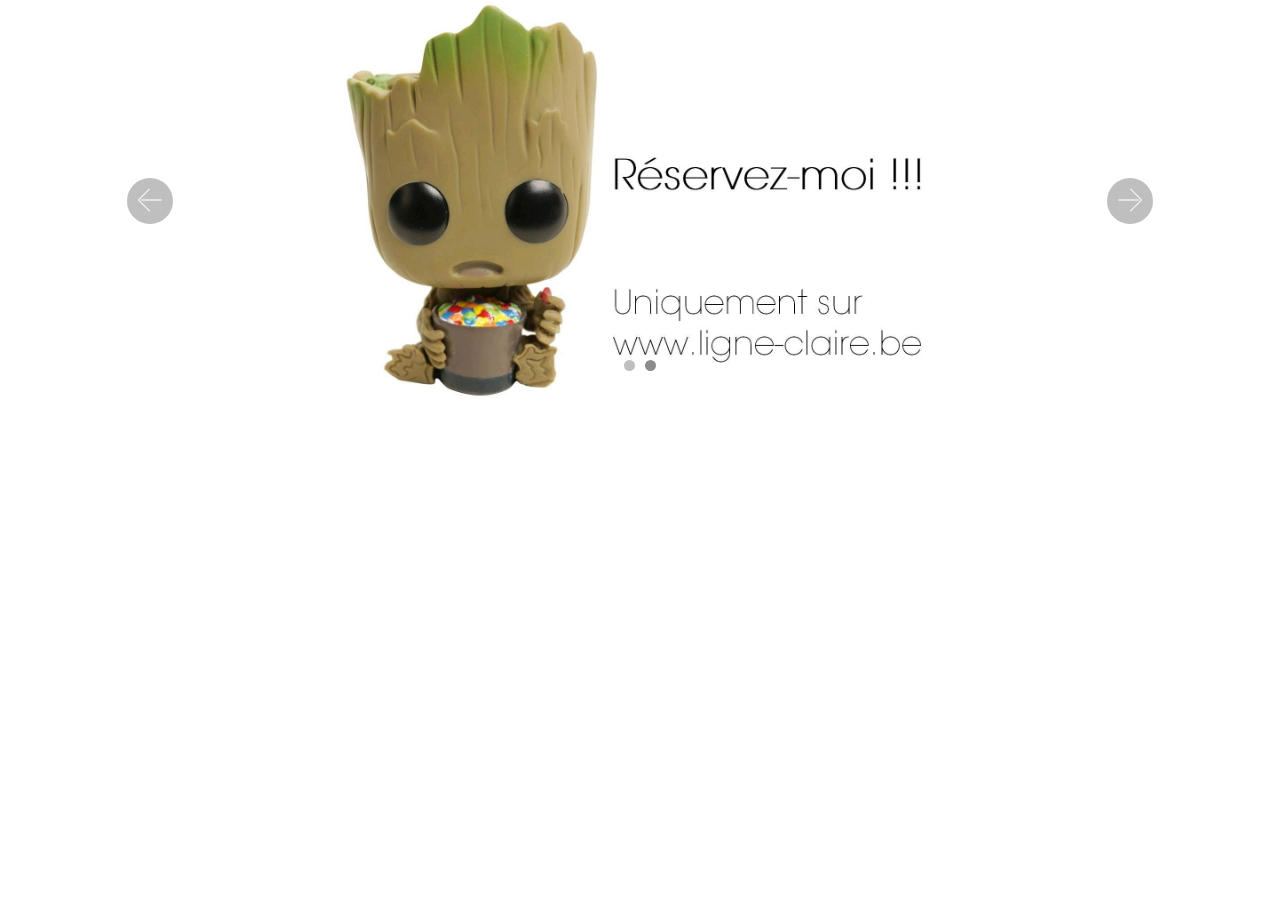
==== index.html @ 59557bdc "create github pages" ====
<!DOCTYPE html>
<html >
<head>
  <!-- Site made with Mobirise Website Builder v4.5.1, https://mobirise.com -->
  <meta charset="UTF-8">
  <meta http-equiv="X-UA-Compatible" content="IE=edge">
  <meta name="generator" content="Mobirise v4.5.1, mobirise.com">
  <meta name="viewport" content="width=device-width, initial-scale=1, minimum-scale=1">
  <meta name="description" content="">
  <title>Copie Home</title>
  <link rel="stylesheet" href="assets/web/assets/mobirise-icons/mobirise-icons.css">
  <link rel="stylesheet" href="assets/tether/tether.min.css">
  <link rel="stylesheet" href="assets/bootstrap/css/bootstrap.min.css">
  <link rel="stylesheet" href="assets/bootstrap/css/bootstrap-grid.min.css">
  <link rel="stylesheet" href="assets/bootstrap/css/bootstrap-reboot.min.css">
  <link rel="stylesheet" href="assets/theme/css/style.css">
  <link rel="stylesheet" href="assets/mobirise/css/mbr-additional.css" type="text/css">
  
  
  
</head>
<body>
<section class="carousel slide cid-qzm5KZQtrH" data-interval="false" id="slider2-j" data-rv-view="39">

    
    <div class="container content-slider">
        <div class="content-slider-wrap">
            <div><div class="mbr-slider slide carousel" data-pause="true" data-keyboard="false" data-ride="carousel" data-interval="4000"><ol class="carousel-indicators"><li data-app-prevent-settings="" data-target="#slider2-j" data-slide-to="0"></li><li data-app-prevent-settings="" data-target="#slider2-j" class=" active" data-slide-to="1"></li></ol><div class="carousel-inner" role="listbox"><div class="carousel-item slider-fullscreen-image" data-bg-video-slide="false" style="background-image: url(assets/images/43-cadeau-2000x1500.jpg);"><div class="container container-slide"><div class="image_wrapper"><img src="assets/images/43-cadeau-2000x1500.jpg"><div class="carousel-caption justify-content-center"><div class="col-10 align-center"><p class="lead mbr-text mbr-fonts-style display-7"><br><br><br><strong><br></strong><br><br><br><br><strong><br></strong></p><div class="mbr-section-btn" buttons="0"><a class="btn  display-4 btn-secondary" href="http://www.ligne-claire.be/recherche/resultats-recherche-avancee.html?search_titre=integrale+coffret&search_auteur=&search_editeur=&search_collection=&search_eans=&search_type=0&tpeProd=&sort=P" target="_blank"><span class="mbri-touch mbr-iconfont mbr-iconfont-btn"></span>Découvrez notre sélection !</a> </div></div></div></div></div></div><div class="carousel-item slider-fullscreen-image active" data-bg-video-slide="false" style="background-image: url(assets/images/8896982207436-1338x900.jpg);"><div class="container container-slide"><div class="image_wrapper"><img src="assets/images/8896982207436-1338x900.jpg"><div class="carousel-caption justify-content-center"><div class="col-10 align-center"><p class="lead mbr-text mbr-fonts-style display-7"><br><br><br><strong><br></strong><br><br><br><br><strong><br></strong><br><br><br><br><br><br><br><br><strong><br></strong></p><div class="mbr-section-btn" buttons="0"><a class="btn  display-4 btn-secondary" href="http://www.ligne-claire.be/recherche/resultats-recherche-avancee.html?search_titre=integrale+coffret&search_auteur=&search_editeur=&search_collection=&search_eans=&search_type=0&tpeProd=&sort=P" target="_blank"><span class="mbri-touch mbr-iconfont mbr-iconfont-btn"></span>Découvrez notre sélection !</a> </div></div></div></div></div></div></div><a data-app-prevent-settings="" class="carousel-control carousel-control-prev" role="button" data-slide="prev" href="#slider2-j"><span aria-hidden="true" class="mbri-left mbr-iconfont"></span><span class="sr-only">Previous</span></a><a data-app-prevent-settings="" class="carousel-control carousel-control-next" role="button" data-slide="next" href="#slider2-j"><span aria-hidden="true" class="mbri-right mbr-iconfont"></span><span class="sr-only">Next</span></a></div></div> 
        </div>
    </div>
</section>


  <section class="engine"><a href="https://mobirise.co/i">how to build your own website</a></section><script src="assets/web/assets/jquery/jquery.min.js"></script>
  <script src="assets/popper/popper.min.js"></script>
  <script src="assets/tether/tether.min.js"></script>
  <script src="assets/bootstrap/js/bootstrap.min.js"></script>
  <script src="assets/ytplayer/jquery.mb.ytplayer.min.js"></script>
  <script src="assets/vimeoplayer/jquery.mb.vimeo_player.js"></script>
  <script src="assets/bootstrapcarouselswipe/bootstrap-carousel-swipe.js"></script>
  <script src="assets/smoothscroll/smooth-scroll.js"></script>
  <script src="assets/theme/js/script.js"></script>
  <script src="assets/slidervideo/script.js"></script>
  
  
</body>
</html>
---- assets/web/assets/mobirise-icons/mobirise-icons.css ----
@font-face {
  font-family: 'MobiriseIcons';
  src:  url('mobirise-icons.eot?spat4u');
  src:  url('mobirise-icons.eot?spat4u#iefix') format('embedded-opentype'),
    url('mobirise-icons.ttf?spat4u') format('truetype'),
    url('mobirise-icons.woff?spat4u') format('woff'),
    url('mobirise-icons.svg?spat4u#MobiriseIcons') format('svg');
  font-weight: normal;
  font-style: normal;
}

[class^="mbri-"], [class*=" mbri-"] {
  /* use !important to prevent issues with browser extensions that change fonts */
  font-family: MobiriseIcons !important;
  speak: none;
  font-style: normal;
  font-weight: normal;
  font-variant: normal;
  text-transform: none;
  line-height: 1;

  /* Better Font Rendering =========== */
  -webkit-font-smoothing: antialiased;
  -moz-osx-font-smoothing: grayscale;
}

.mbri-add-submenu:before {
  content: "\e900";
}
.mbri-alert:before {
  content: "\e901";
}
.mbri-align-center:before {
  content: "\e902";
}
.mbri-align-justify:before {
  content: "\e903";
}
.mbri-align-left:before {
  content: "\e904";
}
.mbri-align-right:before {
  content: "\e905";
}
.mbri-android:before {
  content: "\e906";
}
.mbri-apple:before {
  content: "\e907";
}
.mbri-arrow-down:before {
  content: "\e908";
}
.mbri-arrow-next:before {
  content: "\e909";
}
.mbri-arrow-prev:before {
  content: "\e90a";
}
.mbri-arrow-up:before {
  content: "\e90b";
}
.mbri-bold:before {
  content: "\e90c";
}
.mbri-bookmark:before {
  content: "\e90d";
}
.mbri-bootstrap:before {
  content: "\e90e";
}
.mbri-briefcase:before {
  content: "\e90f";
}
.mbri-browse:before {
  content: "\e910";
}
.mbri-bulleted-list:before {
  content: "\e911";
}
.mbri-calendar:before {
  content: "\e912";
}
.mbri-camera:before {
  content: "\e913";
}
.mbri-cart-add:before {
  content: "\e914";
}
.mbri-cart-full:before {
  content: "\e915";
}
.mbri-cash:before {
  content: "\e916";
}
.mbri-change-style:before {
  content: "\e917";
}
.mbri-chat:before {
  content: "\e918";
}
.mbri-clock:before {
  content: "\e919";
}
.mbri-close:before {
  content: "\e91a";
}
.mbri-cloud:before {
  content: "\e91b";
}
.mbri-code:before {
  content: "\e91c";
}
.mbri-contact-form:before {
  content: "\e91d";
}
.mbri-credit-card:before {
  content: "\e91e";
}
.mbri-cursor-click:before {
  content: "\e91f";
}
.mbri-cust-feedback:before {
  content: "\e920";
}
.mbri-database:before {
  content: "\e921";
}
.mbri-delivery:before {
  content: "\e922";
}
.mbri-desktop:before {
  content: "\e923";
}
.mbri-devices:before {
  content: "\e924";
}
.mbri-down:before {
  content: "\e925";
}
.mbri-download:before {
  content: "\e989";
}
.mbri-drag-n-drop:before {
  content: "\e927";
}
.mbri-drag-n-drop2:before {
  content: "\e928";
}
.mbri-edit:before {
  content: "\e929";
}
.mbri-edit2:before {
  content: "\e92a";
}
.mbri-error:before {
  content: "\e92b";
}
.mbri-extension:before {
  content: "\e92c";
}
.mbri-features:before {
  content: "\e92d";
}
.mbri-file:before {
  content: "\e92e";
}
.mbri-flag:before {
  content: "\e92f";
}
.mbri-folder:before {
  content: "\e930";
}
.mbri-gift:before {
  content: "\e931";
}
.mbri-github:before {
  content: "\e932";
}
.mbri-globe:before {
  content: "\e933";
}
.mbri-globe-2:before {
  content: "\e934";
}
.mbri-growing-chart:before {
  content: "\e935";
}
.mbri-hearth:before {
  content: "\e936";
}
.mbri-help:before {
  content: "\e937";
}
.mbri-home:before {
  content: "\e938";
}
.mbri-hot-cup:before {
  content: "\e939";
}
.mbri-idea:before {
  content: "\e93a";
}
.mbri-image-gallery:before {
  content: "\e93b";
}
.mbri-image-slider:before {
  content: "\e93c";
}
.mbri-info:before {
  content: "\e93d";
}
.mbri-italic:before {
  content: "\e93e";
}
.mbri-key:before {
  content: "\e93f";
}
.mbri-laptop:before {
  content: "\e940";
}
.mbri-layers:before {
  content: "\e941";
}
.mbri-left-right:before {
  content: "\e942";
}
.mbri-left:before {
  content: "\e943";
}
.mbri-letter:before {
  content: "\e944";
}
.mbri-like:before {
  content: "\e945";
}
.mbri-link:before {
  content: "\e946";
}
.mbri-lock:before {
  content: "\e947";
}
.mbri-login:before {
  content: "\e948";
}
.mbri-logout:before {
  content: "\e949";
}
.mbri-magic-stick:before {
  content: "\e94a";
}
.mbri-map-pin:before {
  content: "\e94b";
}
.mbri-menu:before {
  content: "\e94c";
}
.mbri-mobile:before {
  content: "\e94d";
}
.mbri-mobile2:before {
  content: "\e94e";
}
.mbri-mobirise:before {
  content: "\e94f";
}
.mbri-more-horizontal:before {
  content: "\e950";
}
.mbri-more-vertical:before {
  content: "\e951";
}
.mbri-music:before {
  content: "\e952";
}
.mbri-new-file:before {
  content: "\e953";
}
.mbri-numbered-list:before {
  content: "\e954";
}
.mbri-opened-folder:before {
  content: "\e955";
}
.mbri-pages:before {
  content: "\e956";
}
.mbri-paper-plane:before {
  content: "\e957";
}
.mbri-paperclip:before {
  content: "\e958";
}
.mbri-photo:before {
  content: "\e959";
}
.mbri-photos:before {
  content: "\e95a";
}
.mbri-pin:before {
  content: "\e95b";
}
.mbri-play:before {
  content: "\e95c";
}
.mbri-plus:before {
  content: "\e95d";
}
.mbri-preview:before {
  content: "\e95e";
}
.mbri-print:before {
  content: "\e95f";
}
.mbri-protect:before {
  content: "\e960";
}
.mbri-question:before {
  content: "\e961";
}
.mbri-quote-left:before {
  content: "\e962";
}
.mbri-quote-right:before {
  content: "\e963";
}
.mbri-refresh:before {
  content: "\e964";
}
.mbri-responsive:before {
  content: "\e965";
}
.mbri-right:before {
  content: "\e966";
}
.mbri-rocket:before {
  content: "\e967";
}
.mbri-sad-face:before {
  content: "\e968";
}
.mbri-sale:before {
  content: "\e969";
}
.mbri-save:before {
  content: "\e96a";
}
.mbri-search:before {
  content: "\e96b";
}
.mbri-setting:before {
  content: "\e96c";
}
.mbri-setting2:before {
  content: "\e96d";
}
.mbri-setting3:before {
  content: "\e96e";
}
.mbri-share:before {
  content: "\e96f";
}
.mbri-shopping-bag:before {
  content: "\e970";
}
.mbri-shopping-basket:before {
  content: "\e971";
}
.mbri-shopping-cart:before {
  content: "\e972";
}
.mbri-sites:before {
  content: "\e973";
}
.mbri-smile-face:before {
  content: "\e974";
}
.mbri-speed:before {
  content: "\e975";
}
.mbri-star:before {
  content: "\e976";
}
.mbri-success:before {
  content: "\e977";
}
.mbri-sun:before {
  content: "\e978";
}
.mbri-sun2:before {
  content: "\e979";
}
.mbri-tablet:before {
  content: "\e97a";
}
.mbri-tablet-vertical:before {
  content: "\e97b";
}
.mbri-target:before {
  content: "\e97c";
}
.mbri-timer:before {
  content: "\e97d";
}
.mbri-to-ftp:before {
  content: "\e97e";
}
.mbri-to-local-drive:before {
  content: "\e97f";
}
.mbri-touch-swipe:before {
  content: "\e980";
}
.mbri-touch:before {
  content: "\e981";
}
.mbri-trash:before {
  content: "\e982";
}
.mbri-underline:before {
  content: "\e983";
}
.mbri-unlink:before {
  content: "\e984";
}
.mbri-unlock:before {
  content: "\e985";
}
.mbri-up-down:before {
  content: "\e986";
}
.mbri-up:before {
  content: "\e987";
}
.mbri-update:before {
  content: "\e988";
}
.mbri-upload:before {
 content: "\e926"; 
}
.mbri-user:before {
  content: "\e98a";
}
.mbri-user2:before {
  content: "\e98b";
}
.mbri-users:before {
  content: "\e98c";
}
.mbri-video:before {
  content: "\e98d";
}
.mbri-video-play:before {
  content: "\e98e";
}
.mbri-watch:before {
  content: "\e98f";
}
.mbri-website-theme:before {
  content: "\e990";
}
.mbri-wifi:before {
  content: "\e991";
}
.mbri-windows:before {
  content: "\e992";
}
.mbri-zoom-out:before {
  content: "\e993";
}
.mbri-redo:before {
  content: "\e994";
}
.mbri-undo:before {
  content: "\e995";
}
---- assets/theme/css/style.css ----
/*!
 * Mobirise v4 theme (https://mobirise.com/)
 * Copyright 2017 Mobirise
 */
section {
  background-color: #eeeeee; }

section,
.container,
.container-fluid {
  position: relative;
  word-wrap: break-word; }

a.mbr-iconfont:hover {
  text-decoration: none; }

.article .lead p, .article .lead ul, .article .lead ol, .article .lead pre, .article .lead blockquote {
  margin-bottom: 0; }

a {
  font-style: normal;
  font-weight: 400;
  cursor: pointer; }
  a, a:hover {
    text-decoration: none; }

figure {
  margin-bottom: 0; }

body {
  color: #232323; }

h1, h2, h3, h4, h5, h6,
.h1, .h2, .h3, .h4, .h5, .h6,
.display-1, .display-2, .display-3, .display-4 {
  line-height: 1;
  word-break: break-word;
  word-wrap: break-word; }

b, strong {
  font-weight: bold; }

blockquote {
  padding: 10px 0 10px 20px;
  position: relative;
  border-left: 2px solid;
  border-color: #ff3366; }

input:-webkit-autofill, input:-webkit-autofill:hover, input:-webkit-autofill:focus, input:-webkit-autofill:active {
  transition-delay: 9999s;
  transition-property: background-color, color; }

textarea[type="hidden"] {
  display: none; }

body {
  position: relative; }

section {
  background-position: 50% 50%;
  background-repeat: no-repeat;
  background-size: cover; }
  section .mbr-background-video,
  section .mbr-background-video-preview {
    position: absolute;
    bottom: 0;
    left: 0;
    right: 0;
    top: 0; }

.hidden {
  visibility: hidden; }

.mbr-z-index20 {
  z-index: 20; }

/*! Base colors */
.mbr-white {
  color: #ffffff; }

.mbr-black {
  color: #000000; }

.mbr-bg-white {
  background-color: #ffffff; }

.mbr-bg-black {
  background-color: #000000; }

/*! Text-aligns */
.align-left {
  text-align: left; }

.align-center {
  text-align: center; }

.align-right {
  text-align: right; }

@media (max-width: 767px) {
  .align-left, .align-center, .align-right, .mbr-section-btn, .mbr-section-title {
    text-align: center; } }
/*! Font-weight  */
.mbr-light {
  font-weight: 300; }

.mbr-regular {
  font-weight: 400; }

.mbr-semibold {
  font-weight: 500; }

.mbr-bold {
  font-weight: 700; }

/*! Media  */
.media-size-item {
  -webkit-flex: 1 1 auto;
  -moz-flex: 1 1 auto;
  -ms-flex: 1 1 auto;
  -o-flex: 1 1 auto;
  flex: 1 1 auto; }

.media-content {
  -webkit-flex-basis: 100%;
  flex-basis: 100%; }

.media-container-row {
  display: -ms-flexbox;
  display: -webkit-flex;
  display: flex;
  -webkit-flex-direction: row;
  -ms-flex-direction: row;
  flex-direction: row;
  -webkit-flex-wrap: wrap;
  -ms-flex-wrap: wrap;
  flex-wrap: wrap;
  -webkit-justify-content: center;
  -ms-flex-pack: center;
  justify-content: center;
  -webkit-align-content: center;
  -ms-flex-line-pack: center;
  align-content: center;
  -webkit-align-items: start;
  -ms-flex-align: start;
  align-items: start; }
  .media-container-row .media-size-item {
    width: 400px; }

.media-container-column {
  display: -ms-flexbox;
  display: -webkit-flex;
  display: flex;
  -webkit-flex-direction: column;
  -ms-flex-direction: column;
  flex-direction: column;
  -webkit-flex-wrap: wrap;
  -ms-flex-wrap: wrap;
  flex-wrap: wrap;
  -webkit-justify-content: center;
  -ms-flex-pack: center;
  justify-content: center;
  -webkit-align-content: center;
  -ms-flex-line-pack: center;
  align-content: center;
  -webkit-align-items: stretch;
  -ms-flex-align: stretch;
  align-items: stretch; }
  .media-container-column > * {
    width: 100%; }

@media (min-width: 992px) {
  .media-container-row {
    -webkit-flex-wrap: nowrap;
    -ms-flex-wrap: nowrap;
    flex-wrap: nowrap; } }
figure {
  overflow: hidden; }

figure[mbr-media-size] {
  transition: width 0.1s; }

.mbr-figure img, .mbr-figure iframe {
  display: block;
  width: 100%; }

.card {
  background-color: transparent;
  border: none; }

.card-img {
  text-align: center;
  flex-shrink: 0; }

.media {
  max-width: 100%;
  margin: 0 auto; }

.mbr-figure {
  -ms-flex-item-align: center;
  -ms-grid-row-align: center;
  -webkit-align-self: center;
  align-self: center; }

.media-container > div {
  max-width: 100%; }

.mbr-figure img, .card-img img {
  width: 100%; }

@media (max-width: 991px) {
  .media-size-item {
    width: auto !important; }

  .media {
    width: auto; }

  .mbr-figure {
    width: 100% !important; } }
/*! Buttons */
.mbr-section-btn {
  margin-left: -.25rem;
  margin-right: -.25rem;
  font-size: 0; }

nav .mbr-section-btn {
  margin-left: 0rem;
  margin-right: 0rem; }

/*! Btn icon margin */
.btn .mbr-iconfont, .btn.btn-sm .mbr-iconfont {
  cursor: pointer;
  margin-right: 0.5rem; }

.btn.btn-md .mbr-iconfont, .btn.btn-md .mbr-iconfont {
  margin-right: 0.8rem; }

.mbr-regular {
  font-weight: 400; }

.mbr-semibold {
  font-weight: 500; }

.mbr-bold {
  font-weight: 700; }

[type="submit"] {
  -webkit-appearance: none; }

/*! Full-screen */
.mbr-fullscreen .mbr-overlay {
  min-height: 100vh; }

.mbr-fullscreen {
  display: flex;
  display: -webkit-flex;
  display: -moz-flex;
  display: -ms-flex;
  display: -o-flex;
  align-items: center;
  -webkit-align-items: center;
  min-height: 100vh;
  padding-top: 3rem;
  padding-bottom: 3rem; }

/*! Map */
.map {
  height: 25rem;
  position: relative; }
  .map iframe {
    width: 100%;
    height: 100%; }

/* Form */
.form-asterisk {
  font-family: initial;
  position: absolute;
  top: -2px;
  font-weight: normal; }

/*! Scroll to top arrow */
.mbr-arrow-up {
  bottom: 25px;
  right: 90px;
  position: fixed;
  text-align: right;
  z-index: 5000;
  color: #ffffff;
  font-size: 32px;
  transform: rotate(180deg);
  -webkit-transform: rotate(180deg); }

.mbr-arrow-up a {
  background: rgba(0, 0, 0, 0.2);
  border-radius: 3px;
  color: #fff;
  display: inline-block;
  height: 60px;
  width: 60px;
  outline-style: none !important;
  position: relative;
  text-decoration: none;
  transition: all .3s ease-in-out;
  cursor: pointer;
  text-align: center; }
  .mbr-arrow-up a:hover {
    background-color: rgba(0, 0, 0, 0.4); }
  .mbr-arrow-up a i {
    line-height: 60px; }

.mbr-arrow-up-icon {
  display: block;
  color: #fff; }

.mbr-arrow-up-icon::before {
  content: "\203a";
  display: inline-block;
  font-family: serif;
  font-size: 32px;
  line-height: 1;
  font-style: normal;
  position: relative;
  top: 6px;
  left: -4px;
  -webkit-transform: rotate(-90deg);
  transform: rotate(-90deg); }

/*! Arrow Down */
.mbr-arrow {
  position: absolute;
  bottom: 45px;
  left: 50%;
  width: 60px;
  height: 60px;
  cursor: pointer;
  background-color: rgba(80, 80, 80, 0.5);
  border-radius: 50%;
  -webkit-transform: translateX(-50%);
  transform: translateX(-50%); }
  .mbr-arrow > a {
    display: inline-block;
    text-decoration: none;
    outline-style: none;
    -webkit-animation: arrowdown 1.7s ease-in-out infinite;
    animation: arrowdown 1.7s ease-in-out infinite; }
    .mbr-arrow > a > i {
      position: absolute;
      top: -2px;
      left: 15px;
      font-size: 2rem; }

@keyframes arrowdown {
  0% {
    transform: translateY(0px);
    -webkit-transform: translateY(0px); }
  50% {
    transform: translateY(-5px);
    -webkit-transform: translateY(-5px); }
  100% {
    transform: translateY(0px);
    -webkit-transform: translateY(0px); } }
@-webkit-keyframes arrowdown {
  0% {
    transform: translateY(0px);
    -webkit-transform: translateY(0px); }
  50% {
    transform: translateY(-5px);
    -webkit-transform: translateY(-5px); }
  100% {
    transform: translateY(0px);
    -webkit-transform: translateY(0px); } }
@media (max-width: 500px) {
  .mbr-arrow-up {
    left: 50%;
    right: auto;
    transform: translateX(-50%) rotate(180deg);
    -webkit-transform: translateX(-50%) rotate(180deg); } }
/*Gradients animation*/
@keyframes gradient-animation {
  from {
    background-position: 0% 100%;
    animation-timing-function: ease-in-out; }
  to {
    background-position: 100% 0%;
    animation-timing-function: ease-in-out; } }
@-webkit-keyframes gradient-animation {
  from {
    background-position: 0% 100%;
    animation-timing-function: ease-in-out; }
  to {
    background-position: 100% 0%;
    animation-timing-function: ease-in-out; } }
.bg-gradient {
  background-size: 200% 200%;
  animation: gradient-animation 5s infinite alternate;
  -webkit-animation: gradient-animation 5s infinite alternate; }

.menu .navbar-brand {
  display: -webkit-flex; }
  .menu .navbar-brand span {
    display: flex;
    display: -webkit-flex; }
  .menu .navbar-brand .navbar-caption-wrap {
    display: -webkit-flex; }
  .menu .navbar-brand .navbar-logo img {
    display: -webkit-flex; }
@media (min-width: 768px) and (max-width: 991px) {
  .menu .navbar-toggleable-sm .navbar-nav {
    display: -webkit-box;
    display: -webkit-flex;
    display: -ms-flexbox; } }
@media (min-width: 992px) {
  .menu .navbar-nav.nav-dropdown {
    display: -webkit-flex; }
  .menu .navbar-toggleable-sm .navbar-collapse {
    display: -webkit-flex !important; } }

/*# sourceMappingURL=style.css.map */
.engine {
	position: absolute;
	text-indent: -2400px;
	text-align: center;
	padding: 0;
	top: 0;
	left: -2400px;
}
---- assets/mobirise/css/mbr-additional.css ----
@import url(https://fonts.googleapis.com/css?family=Rubik:300,300i,400,400i,500,500i,700,700i,900,900i);





body {
  font-style: normal;
  line-height: 1.5;
}
.mbr-section-title {
  font-style: normal;
  line-height: 1.2;
}
.mbr-section-subtitle {
  line-height: 1.3;
}
.mbr-text {
  font-style: normal;
  line-height: 1.6;
}
.display-1 {
  font-family: 'Rubik', sans-serif;
  font-size: 4.25rem;
}
.display-1 > .mbr-iconfont {
  font-size: 6.8rem;
}
.display-2 {
  font-family: 'Rubik', sans-serif;
  font-size: 3rem;
}
.display-2 > .mbr-iconfont {
  font-size: 4.8rem;
}
.display-4 {
  font-family: 'Rubik', sans-serif;
  font-size: 1rem;
}
.display-4 > .mbr-iconfont {
  font-size: 1.6rem;
}
.display-5 {
  font-family: 'Rubik', sans-serif;
  font-size: 1.5rem;
}
.display-5 > .mbr-iconfont {
  font-size: 2.4rem;
}
.display-7 {
  font-family: 'Rubik', sans-serif;
  font-size: 1rem;
}
.display-7 > .mbr-iconfont {
  font-size: 1.6rem;
}
/* ---- Fluid typography for mobile devices ---- */
/* 1.4 - font scale ratio ( bootstrap == 1.42857 ) */
/* 100vw - current viewport width */
/* (48 - 20)  48 == 48rem == 768px, 20 == 20rem == 320px(minimal supported viewport) */
/* 0.65 - min scale variable, may vary */
@media (max-width: 768px) {
  .display-1 {
    font-size: 3.4rem;
    font-size: calc( 2.1374999999999997rem + (4.25 - 2.1374999999999997) * ((100vw - 20rem) / (48 - 20)));
    line-height: calc( 1.4 * (2.1374999999999997rem + (4.25 - 2.1374999999999997) * ((100vw - 20rem) / (48 - 20))));
  }
  .display-2 {
    font-size: 2.4rem;
    font-size: calc( 1.7rem + (3 - 1.7) * ((100vw - 20rem) / (48 - 20)));
    line-height: calc( 1.4 * (1.7rem + (3 - 1.7) * ((100vw - 20rem) / (48 - 20))));
  }
  .display-4 {
    font-size: 0.8rem;
    font-size: calc( 1rem + (1 - 1) * ((100vw - 20rem) / (48 - 20)));
    line-height: calc( 1.4 * (1rem + (1 - 1) * ((100vw - 20rem) / (48 - 20))));
  }
  .display-5 {
    font-size: 1.2rem;
    font-size: calc( 1.175rem + (1.5 - 1.175) * ((100vw - 20rem) / (48 - 20)));
    line-height: calc( 1.4 * (1.175rem + (1.5 - 1.175) * ((100vw - 20rem) / (48 - 20))));
  }
}
/* Buttons */
.btn {
  font-weight: 500;
  border-width: 2px;
  font-style: normal;
  letter-spacing: 1px;
  margin: .4rem .8rem;
  white-space: normal;
  -webkit-transition: all 0.3s ease-in-out;
  -moz-transition: all 0.3s ease-in-out;
  transition: all 0.3s ease-in-out;
  padding: 1rem 3rem;
  border-radius: 3px;
  display: inline-flex;
  align-items: center;
  justify-content: center;
  word-break: break-word;
}
.btn-sm {
  font-weight: 500;
  letter-spacing: 1px;
  -webkit-transition: all 0.3s ease-in-out;
  -moz-transition: all 0.3s ease-in-out;
  transition: all 0.3s ease-in-out;
  padding: 0.6rem 1.5rem;
  border-radius: 3px;
}
.btn-md {
  font-weight: 500;
  letter-spacing: 1px;
  margin: .4rem .8rem !important;
  -webkit-transition: all 0.3s ease-in-out;
  -moz-transition: all 0.3s ease-in-out;
  transition: all 0.3s ease-in-out;
  padding: 1rem 3rem;
  border-radius: 3px;
}
.btn-lg {
  font-weight: 500;
  letter-spacing: 1px;
  margin: .4rem .8rem !important;
  -webkit-transition: all 0.3s ease-in-out;
  -moz-transition: all 0.3s ease-in-out;
  transition: all 0.3s ease-in-out;
  padding: 1.2rem 3.2rem;
  border-radius: 3px;
}
.bg-primary {
  background-color: #879a9f !important;
}
.bg-success {
  background-color: #ffe800 !important;
}
.bg-info {
  background-color: #82786e !important;
}
.bg-warning {
  background-color: #879a9f !important;
}
.bg-danger {
  background-color: #b1a374 !important;
}
.btn-primary,
.btn-primary:active {
  background-color: #879a9f;
  border-color: #879a9f;
  color: #ffffff;
}
.btn-primary:hover,
.btn-primary:focus,
.btn-primary.focus,
.btn-primary.active {
  color: #ffffff;
  background-color: #617479;
  border-color: #617479;
}
.btn-primary.disabled,
.btn-primary:disabled {
  color: #ffffff !important;
  background-color: #617479 !important;
  border-color: #617479 !important;
}
.btn-secondary,
.btn-secondary:active {
  background-color: #ff3366;
  border-color: #ff3366;
  color: #ffffff;
}
.btn-secondary:hover,
.btn-secondary:focus,
.btn-secondary.focus,
.btn-secondary.active {
  color: #ffffff;
  background-color: #e50039;
  border-color: #e50039;
}
.btn-secondary.disabled,
.btn-secondary:disabled {
  color: #ffffff !important;
  background-color: #e50039 !important;
  border-color: #e50039 !important;
}
.btn-info,
.btn-info:active {
  background-color: #82786e;
  border-color: #82786e;
  color: #ffffff;
}
.btn-info:hover,
.btn-info:focus,
.btn-info.focus,
.btn-info.active {
  color: #ffffff;
  background-color: #59524b;
  border-color: #59524b;
}
.btn-info.disabled,
.btn-info:disabled {
  color: #ffffff !important;
  background-color: #59524b !important;
  border-color: #59524b !important;
}
.btn-success,
.btn-success:active {
  background-color: #ffe800;
  border-color: #ffe800;
  color: #ffffff;
}
.btn-success:hover,
.btn-success:focus,
.btn-success.focus,
.btn-success.active {
  color: #ffffff;
  background-color: #b3a200;
  border-color: #b3a200;
}
.btn-success.disabled,
.btn-success:disabled {
  color: #ffffff !important;
  background-color: #b3a200 !important;
  border-color: #b3a200 !important;
}
.btn-warning,
.btn-warning:active {
  background-color: #879a9f;
  border-color: #879a9f;
  color: #ffffff;
}
.btn-warning:hover,
.btn-warning:focus,
.btn-warning.focus,
.btn-warning.active {
  color: #ffffff;
  background-color: #617479;
  border-color: #617479;
}
.btn-warning.disabled,
.btn-warning:disabled {
  color: #ffffff !important;
  background-color: #617479 !important;
  border-color: #617479 !important;
}
.btn-danger,
.btn-danger:active {
  background-color: #b1a374;
  border-color: #b1a374;
  color: #ffffff;
}
.btn-danger:hover,
.btn-danger:focus,
.btn-danger.focus,
.btn-danger.active {
  color: #ffffff;
  background-color: #8b7d4e;
  border-color: #8b7d4e;
}
.btn-danger.disabled,
.btn-danger:disabled {
  color: #ffffff !important;
  background-color: #8b7d4e !important;
  border-color: #8b7d4e !important;
}
.btn-white {
  color: #333333 !important;
}
.btn-white,
.btn-white:active {
  background-color: #ffffff;
  border-color: #ffffff;
  color: #ffffff;
}
.btn-white:hover,
.btn-white:focus,
.btn-white.focus,
.btn-white.active {
  color: #ffffff;
  background-color: #d4d4d4;
  border-color: #d4d4d4;
}
.btn-white.disabled,
.btn-white:disabled {
  color: #ffffff !important;
  background-color: #d4d4d4 !important;
  border-color: #d4d4d4 !important;
}
.btn-black,
.btn-black:active {
  background-color: #333333;
  border-color: #333333;
  color: #ffffff;
}
.btn-black:hover,
.btn-black:focus,
.btn-black.focus,
.btn-black.active {
  color: #ffffff;
  background-color: #0d0d0d;
  border-color: #0d0d0d;
}
.btn-black.disabled,
.btn-black:disabled {
  color: #ffffff !important;
  background-color: #0d0d0d !important;
  border-color: #0d0d0d !important;
}
.btn-primary-outline,
.btn-primary-outline:active {
  background: none;
  border-color: #55666b;
  color: #55666b;
}
.btn-primary-outline:hover,
.btn-primary-outline:focus,
.btn-primary-outline.focus,
.btn-primary-outline.active {
  color: #ffffff;
  background-color: #879a9f;
  border-color: #879a9f;
}
.btn-primary-outline.disabled,
.btn-primary-outline:disabled {
  color: #ffffff !important;
  background-color: #879a9f !important;
  border-color: #879a9f !important;
}
.btn-secondary-outline,
.btn-secondary-outline:active {
  background: none;
  border-color: #cc0033;
  color: #cc0033;
}
.btn-secondary-outline:hover,
.btn-secondary-outline:focus,
.btn-secondary-outline.focus,
.btn-secondary-outline.active {
  color: #ffffff;
  background-color: #ff3366;
  border-color: #ff3366;
}
.btn-secondary-outline.disabled,
.btn-secondary-outline:disabled {
  color: #ffffff !important;
  background-color: #ff3366 !important;
  border-color: #ff3366 !important;
}
.btn-info-outline,
.btn-info-outline:active {
  background: none;
  border-color: #4b453f;
  color: #4b453f;
}
.btn-info-outline:hover,
.btn-info-outline:focus,
.btn-info-outline.focus,
.btn-info-outline.active {
  color: #ffffff;
  background-color: #82786e;
  border-color: #82786e;
}
.btn-info-outline.disabled,
.btn-info-outline:disabled {
  color: #ffffff !important;
  background-color: #82786e !important;
  border-color: #82786e !important;
}
.btn-success-outline,
.btn-success-outline:active {
  background: none;
  border-color: #998b00;
  color: #998b00;
}
.btn-success-outline:hover,
.btn-success-outline:focus,
.btn-success-outline.focus,
.btn-success-outline.active {
  color: #ffffff;
  background-color: #ffe800;
  border-color: #ffe800;
}
.btn-success-outline.disabled,
.btn-success-outline:disabled {
  color: #ffffff !important;
  background-color: #ffe800 !important;
  border-color: #ffe800 !important;
}
.btn-warning-outline,
.btn-warning-outline:active {
  background: none;
  border-color: #55666b;
  color: #55666b;
}
.btn-warning-outline:hover,
.btn-warning-outline:focus,
.btn-warning-outline.focus,
.btn-warning-outline.active {
  color: #ffffff;
  background-color: #879a9f;
  border-color: #879a9f;
}
.btn-warning-outline.disabled,
.btn-warning-outline:disabled {
  color: #ffffff !important;
  background-color: #879a9f !important;
  border-color: #879a9f !important;
}
.btn-danger-outline,
.btn-danger-outline:active {
  background: none;
  border-color: #7a6e45;
  color: #7a6e45;
}
.btn-danger-outline:hover,
.btn-danger-outline:focus,
.btn-danger-outline.focus,
.btn-danger-outline.active {
  color: #ffffff;
  background-color: #b1a374;
  border-color: #b1a374;
}
.btn-danger-outline.disabled,
.btn-danger-outline:disabled {
  color: #ffffff !important;
  background-color: #b1a374 !important;
  border-color: #b1a374 !important;
}
.btn-black-outline,
.btn-black-outline:active {
  background: none;
  border-color: #000000;
  color: #000000;
}
.btn-black-outline:hover,
.btn-black-outline:focus,
.btn-black-outline.focus,
.btn-black-outline.active {
  color: #ffffff;
  background-color: #333333;
  border-color: #333333;
}
.btn-black-outline.disabled,
.btn-black-outline:disabled {
  color: #ffffff !important;
  background-color: #333333 !important;
  border-color: #333333 !important;
}
.btn-white-outline,
.btn-white-outline:active,
.btn-white-outline.active {
  background: none;
  border-color: #ffffff;
  color: #ffffff;
}
.btn-white-outline:hover,
.btn-white-outline:focus,
.btn-white-outline.focus {
  color: #333333;
  background-color: #ffffff;
  border-color: #ffffff;
}
.text-primary {
  color: #879a9f !important;
}
.text-secondary {
  color: #ff3366 !important;
}
.text-success {
  color: #ffe800 !important;
}
.text-info {
  color: #82786e !important;
}
.text-warning {
  color: #879a9f !important;
}
.text-danger {
  color: #b1a374 !important;
}
.text-white {
  color: #ffffff !important;
}
.text-black {
  color: #000000 !important;
}
a.text-primary:hover,
a.text-primary:focus {
  color: #55666b !important;
}
a.text-secondary:hover,
a.text-secondary:focus {
  color: #cc0033 !important;
}
a.text-success:hover,
a.text-success:focus {
  color: #998b00 !important;
}
a.text-info:hover,
a.text-info:focus {
  color: #4b453f !important;
}
a.text-warning:hover,
a.text-warning:focus {
  color: #55666b !important;
}
a.text-danger:hover,
a.text-danger:focus {
  color: #7a6e45 !important;
}
a.text-white:hover,
a.text-white:focus {
  color: #b3b3b3 !important;
}
a.text-black:hover,
a.text-black:focus {
  color: #4d4d4d !important;
}
.alert-success {
  background-color: #70c770;
}
.alert-info {
  background-color: #82786e;
}
.alert-warning {
  background-color: #879a9f;
}
.alert-danger {
  background-color: #b1a374;
}
.mbr-section-btn a.btn:not(.btn-form) {
  border-radius: 100px;
}
.mbr-section-btn a.btn:not(.btn-form):hover {
  box-shadow: 0 10px 40px 0 rgba(0, 0, 0, 0.2);
}
.mbr-gallery-filter li a {
  border-radius: 100px !important;
}
.mbr-gallery-filter li.active .btn {
  background-color: #879a9f;
  border-color: #879a9f;
  color: #ffffff;
}
.mbr-gallery-filter li.active .btn:focus {
  box-shadow: none;
}
.nav-tabs .nav-link {
  border-radius: 100px !important;
}
.btn-form {
  border-radius: 0;
}
.btn-form:hover {
  cursor: pointer;
}
a,
a:hover {
  color: #879a9f;
}
.mbr-plan-header.bg-primary .mbr-plan-subtitle,
.mbr-plan-header.bg-primary .mbr-plan-price-desc {
  color: #ced6d8;
}
.mbr-plan-header.bg-success .mbr-plan-subtitle,
.mbr-plan-header.bg-success .mbr-plan-price-desc {
  color: #fffacc;
}
.mbr-plan-header.bg-info .mbr-plan-subtitle,
.mbr-plan-header.bg-info .mbr-plan-price-desc {
  color: #beb8b2;
}
.mbr-plan-header.bg-warning .mbr-plan-subtitle,
.mbr-plan-header.bg-warning .mbr-plan-price-desc {
  color: #ced6d8;
}
.mbr-plan-header.bg-danger .mbr-plan-subtitle,
.mbr-plan-header.bg-danger .mbr-plan-price-desc {
  color: #dfd9c6;
}
/* Scroll to top button*/
.scrollToTop_wraper {
  opacity: 0 !important;
}
#scrollToTop a i:before {
  content: '';
  position: absolute;
  height: 40%;
  top: 25%;
  background: #fff;
  width: 2px;
  left: calc(50% - 1px);
}
#scrollToTop a i:after {
  content: '';
  position: absolute;
  display: block;
  border-top: 2px solid #fff;
  border-right: 2px solid #fff;
  width: 40%;
  height: 40%;
  left: 30%;
  bottom: 30%;
  transform: rotate(135deg);
}
/* Others*/
.note-check a[data-value=Rubik] {
  font-style: normal;
}
.mbr-arrow a {
  color: #ffffff;
}
@media (max-width: 767px) {
  .mbr-arrow {
    display: none;
  }
}
.form-control-label {
  position: relative;
  cursor: pointer;
  margin-bottom: .357em;
  padding: 0;
}
.alert {
  color: #ffffff;
  border-radius: 0;
  border: 0;
  font-size: .875rem;
  line-height: 1.5;
  margin-bottom: 1.875rem;
  padding: 1.25rem;
  position: relative;
}
.alert.alert-form::after {
  background-color: inherit;
  bottom: -7px;
  content: "";
  display: block;
  height: 14px;
  left: 50%;
  margin-left: -7px;
  position: absolute;
  transform: rotate(45deg);
  width: 14px;
}
.form-control {
  background-color: #f5f5f5;
  box-shadow: none;
  color: #565656;
  font-family: 'Rubik', sans-serif;
  font-size: 1rem;
  line-height: 1.43;
  min-height: 3.5em;
  padding: 1.07em .5em;
}
.form-control > .mbr-iconfont {
  font-size: 1.6rem;
}
.form-control,
.form-control:focus {
  border: 1px solid #e8e8e8;
}
.form-active .form-control:invalid {
  border-color: red;
}
.mbr-overlay {
  background-color: #000;
  bottom: 0;
  left: 0;
  opacity: .5;
  position: absolute;
  right: 0;
  top: 0;
  z-index: 0;
}
blockquote {
  font-style: italic;
  padding: 10px 0 10px 20px;
  font-size: 1.09rem;
  position: relative;
  border-color: #879a9f;
  border-width: 3px;
}
ul,
ol,
pre,
blockquote {
  margin-bottom: 2.3125rem;
}
pre {
  background: #f4f4f4;
  padding: 10px 24px;
  white-space: pre-wrap;
}
.inactive {
  -webkit-user-select: none;
  -moz-user-select: none;
  -ms-user-select: none;
  user-select: none;
  pointer-events: none;
  -webkit-user-drag: none;
  user-drag: none;
}
.mbr-section__comments .row {
  justify-content: center;
}
/* Forms */
.mbr-form .btn {
  margin: .4rem 0;
}
.mbr-form .input-group-btn a.btn {
  border-radius: 100px !important;
}
.mbr-form .input-group-btn a.btn:hover {
  box-shadow: 0 10px 40px 0 rgba(0, 0, 0, 0.2);
}
.mbr-form .input-group-btn button[type="submit"] {
  border-radius: 100px !important;
  padding: 1rem 3rem;
}
.mbr-form .input-group-btn button[type="submit"]:hover {
  box-shadow: 0 10px 40px 0 rgba(0, 0, 0, 0.2);
}
.form2 .form-control {
  border-top-left-radius: 100px;
  border-bottom-left-radius: 100px;
}
.form2 .input-group-btn a.btn {
  border-top-left-radius: 0 !important;
  border-bottom-left-radius: 0 !important;
}
.form2 .input-group-btn button[type="submit"] {
  border-top-left-radius: 0 !important;
  border-bottom-left-radius: 0 !important;
}
.form3 input[type="email"] {
  border-radius: 100px !important;
}
@media (max-width: 349px) {
  .form2 input[type="email"] {
    border-radius: 100px !important;
  }
  .form2 .input-group-btn a.btn {
    border-radius: 100px !important;
  }
  .form2 .input-group-btn button[type="submit"] {
    border-radius: 100px !important;
  }
}
@media (max-width: 767px) {
  .btn {
    font-size: .75rem !important;
  }
  .btn .mbr-iconfont {
    font-size: 1rem !important;
  }
}
/* Social block */
.btn-social {
  font-size: 20px;
  border-radius: 50%;
  padding: 0;
  width: 44px;
  height: 44px;
  line-height: 44px;
  text-align: center;
  position: relative;
  border: 2px solid #c0a375;
  border-color: #879a9f;
  color: #232323;
  cursor: pointer;
}
.btn-social i {
  top: 0;
  line-height: 44px;
  width: 44px;
}
.btn-social:hover {
  color: #fff;
  background: #879a9f;
}
.btn-social + .btn {
  margin-left: .1rem;
}
/* Footer */
.mbr-footer-content li::before,
.mbr-footer .mbr-contacts li::before {
  background: #879a9f;
}
.mbr-footer-content li a:hover,
.mbr-footer .mbr-contacts li a:hover {
  color: #879a9f;
}
.footer3 input[type="email"],
.footer4 input[type="email"] {
  border-radius: 100px !important;
}
.footer3 .input-group-btn a.btn,
.footer4 .input-group-btn a.btn {
  border-radius: 100px !important;
}
.footer3 .input-group-btn button[type="submit"],
.footer4 .input-group-btn button[type="submit"] {
  border-radius: 100px !important;
}
/* Headers*/
.header13 .form-inline input[type="email"],
.header14 .form-inline input[type="email"] {
  border-radius: 100px;
}
.header13 .form-inline input[type="text"],
.header14 .form-inline input[type="text"] {
  border-radius: 100px;
}
.header13 .form-inline input[type="tel"],
.header14 .form-inline input[type="tel"] {
  border-radius: 100px;
}
.header13 .form-inline a.btn,
.header14 .form-inline a.btn {
  border-radius: 100px;
}
.header13 .form-inline button,
.header14 .form-inline button {
  border-radius: 100px !important;
}
.offset-1 {
  margin-left: 8.33333%;
}
.offset-2 {
  margin-left: 16.66667%;
}
.offset-3 {
  margin-left: 25%;
}
.offset-4 {
  margin-left: 33.33333%;
}
.offset-5 {
  margin-left: 41.66667%;
}
.offset-6 {
  margin-left: 50%;
}
.offset-7 {
  margin-left: 58.33333%;
}
.offset-8 {
  margin-left: 66.66667%;
}
.offset-9 {
  margin-left: 75%;
}
.offset-10 {
  margin-left: 83.33333%;
}
.offset-11 {
  margin-left: 91.66667%;
}
@media (min-width: 576px) {
  .offset-sm-0 {
    margin-left: 0%;
  }
  .offset-sm-1 {
    margin-left: 8.33333%;
  }
  .offset-sm-2 {
    margin-left: 16.66667%;
  }
  .offset-sm-3 {
    margin-left: 25%;
  }
  .offset-sm-4 {
    margin-left: 33.33333%;
  }
  .offset-sm-5 {
    margin-left: 41.66667%;
  }
  .offset-sm-6 {
    margin-left: 50%;
  }
  .offset-sm-7 {
    margin-left: 58.33333%;
  }
  .offset-sm-8 {
    margin-left: 66.66667%;
  }
  .offset-sm-9 {
    margin-left: 75%;
  }
  .offset-sm-10 {
    margin-left: 83.33333%;
  }
  .offset-sm-11 {
    margin-left: 91.66667%;
  }
}
@media (min-width: 768px) {
  .offset-md-0 {
    margin-left: 0%;
  }
  .offset-md-1 {
    margin-left: 8.33333%;
  }
  .offset-md-2 {
    margin-left: 16.66667%;
  }
  .offset-md-3 {
    margin-left: 25%;
  }
  .offset-md-4 {
    margin-left: 33.33333%;
  }
  .offset-md-5 {
    margin-left: 41.66667%;
  }
  .offset-md-6 {
    margin-left: 50%;
  }
  .offset-md-7 {
    margin-left: 58.33333%;
  }
  .offset-md-8 {
    margin-left: 66.66667%;
  }
  .offset-md-9 {
    margin-left: 75%;
  }
  .offset-md-10 {
    margin-left: 83.33333%;
  }
  .offset-md-11 {
    margin-left: 91.66667%;
  }
}
@media (min-width: 992px) {
  .offset-lg-0 {
    margin-left: 0%;
  }
  .offset-lg-1 {
    margin-left: 8.33333%;
  }
  .offset-lg-2 {
    margin-left: 16.66667%;
  }
  .offset-lg-3 {
    margin-left: 25%;
  }
  .offset-lg-4 {
    margin-left: 33.33333%;
  }
  .offset-lg-5 {
    margin-left: 41.66667%;
  }
  .offset-lg-6 {
    margin-left: 50%;
  }
  .offset-lg-7 {
    margin-left: 58.33333%;
  }
  .offset-lg-8 {
    margin-left: 66.66667%;
  }
  .offset-lg-9 {
    margin-left: 75%;
  }
  .offset-lg-10 {
    margin-left: 83.33333%;
  }
  .offset-lg-11 {
    margin-left: 91.66667%;
  }
}
@media (min-width: 1200px) {
  .offset-xl-0 {
    margin-left: 0%;
  }
  .offset-xl-1 {
    margin-left: 8.33333%;
  }
  .offset-xl-2 {
    margin-left: 16.66667%;
  }
  .offset-xl-3 {
    margin-left: 25%;
  }
  .offset-xl-4 {
    margin-left: 33.33333%;
  }
  .offset-xl-5 {
    margin-left: 41.66667%;
  }
  .offset-xl-6 {
    margin-left: 50%;
  }
  .offset-xl-7 {
    margin-left: 58.33333%;
  }
  .offset-xl-8 {
    margin-left: 66.66667%;
  }
  .offset-xl-9 {
    margin-left: 75%;
  }
  .offset-xl-10 {
    margin-left: 83.33333%;
  }
  .offset-xl-11 {
    margin-left: 91.66667%;
  }
}
.navbar-toggler {
  -webkit-align-self: flex-start;
  -ms-flex-item-align: start;
  align-self: flex-start;
  padding: 0.25rem 0.75rem;
  font-size: 1.25rem;
  line-height: 1;
  background: transparent;
  border: 1px solid transparent;
  -webkit-border-radius: 0.25rem;
  border-radius: 0.25rem;
}
.navbar-toggler:focus,
.navbar-toggler:hover {
  text-decoration: none;
}
.navbar-toggler-icon {
  display: inline-block;
  width: 1.5em;
  height: 1.5em;
  vertical-align: middle;
  content: "";
  background: no-repeat center center;
  -webkit-background-size: 100% 100%;
  -o-background-size: 100% 100%;
  background-size: 100% 100%;
}
.navbar-toggler-left {
  position: absolute;
  left: 1rem;
}
.navbar-toggler-right {
  position: absolute;
  right: 1rem;
}
@media (max-width: 575px) {
  .navbar-toggleable .navbar-nav .dropdown-menu {
    position: static;
    float: none;
  }
  .navbar-toggleable > .container {
    padding-right: 0;
    padding-left: 0;
  }
}
@media (min-width: 576px) {
  .navbar-toggleable {
    -webkit-box-orient: horizontal;
    -webkit-box-direction: normal;
    -webkit-flex-direction: row;
    -ms-flex-direction: row;
    flex-direction: row;
    -webkit-flex-wrap: nowrap;
    -ms-flex-wrap: nowrap;
    flex-wrap: nowrap;
    -webkit-box-align: center;
    -webkit-align-items: center;
    -ms-flex-align: center;
    align-items: center;
  }
  .navbar-toggleable .navbar-nav {
    -webkit-box-orient: horizontal;
    -webkit-box-direction: normal;
    -webkit-flex-direction: row;
    -ms-flex-direction: row;
    flex-direction: row;
  }
  .navbar-toggleable .navbar-nav .nav-link {
    padding-right: .5rem;
    padding-left: .5rem;
  }
  .navbar-toggleable > .container {
    display: -webkit-box;
    display: -webkit-flex;
    display: -ms-flexbox;
    display: flex;
    -webkit-flex-wrap: nowrap;
    -ms-flex-wrap: nowrap;
    flex-wrap: nowrap;
    -webkit-box-align: center;
    -webkit-align-items: center;
    -ms-flex-align: center;
    align-items: center;
  }
  .navbar-toggleable .navbar-collapse {
    display: -webkit-box !important;
    display: -webkit-flex !important;
    display: -ms-flexbox !important;
    display: flex !important;
    width: 100%;
  }
  .navbar-toggleable .navbar-toggler {
    display: none;
  }
}
@media (max-width: 767px) {
  .navbar-toggleable-sm .navbar-nav .dropdown-menu {
    position: static;
    float: none;
  }
  .navbar-toggleable-sm > .container {
    padding-right: 0;
    padding-left: 0;
  }
}
@media (min-width: 768px) {
  .navbar-toggleable-sm {
    -webkit-box-orient: horizontal;
    -webkit-box-direction: normal;
    -webkit-flex-direction: row;
    -ms-flex-direction: row;
    flex-direction: row;
    -webkit-flex-wrap: nowrap;
    -ms-flex-wrap: nowrap;
    flex-wrap: nowrap;
    -webkit-box-align: center;
    -webkit-align-items: center;
    -ms-flex-align: center;
    align-items: center;
  }
  .navbar-toggleable-sm .navbar-nav {
    -webkit-box-orient: horizontal;
    -webkit-box-direction: normal;
    -webkit-flex-direction: row;
    -ms-flex-direction: row;
    flex-direction: row;
  }
  .navbar-toggleable-sm .navbar-nav .nav-link {
    padding-right: .5rem;
    padding-left: .5rem;
  }
  .navbar-toggleable-sm > .container {
    display: -webkit-box;
    display: -webkit-flex;
    display: -ms-flexbox;
    display: flex;
    -webkit-flex-wrap: nowrap;
    -ms-flex-wrap: nowrap;
    flex-wrap: nowrap;
    -webkit-box-align: center;
    -webkit-align-items: center;
    -ms-flex-align: center;
    align-items: center;
  }
  .navbar-toggleable-sm .navbar-collapse {
    display: -webkit-box !important;
    display: -webkit-flex !important;
    display: -ms-flexbox !important;
    display: flex !important;
    width: 100%;
  }
  .navbar-toggleable-sm .navbar-toggler {
    display: none;
  }
}
@media (max-width: 991px) {
  .navbar-toggleable-md .navbar-nav .dropdown-menu {
    position: static;
    float: none;
  }
  .navbar-toggleable-md > .container {
    padding-right: 0;
    padding-left: 0;
  }
}
@media (min-width: 992px) {
  .navbar-toggleable-md {
    -webkit-box-orient: horizontal;
    -webkit-box-direction: normal;
    -webkit-flex-direction: row;
    -ms-flex-direction: row;
    flex-direction: row;
    -webkit-flex-wrap: nowrap;
    -ms-flex-wrap: nowrap;
    flex-wrap: nowrap;
    -webkit-box-align: center;
    -webkit-align-items: center;
    -ms-flex-align: center;
    align-items: center;
  }
  .navbar-toggleable-md .navbar-nav {
    -webkit-box-orient: horizontal;
    -webkit-box-direction: normal;
    -webkit-flex-direction: row;
    -ms-flex-direction: row;
    flex-direction: row;
  }
  .navbar-toggleable-md .navbar-nav .nav-link {
    padding-right: .5rem;
    padding-left: .5rem;
  }
  .navbar-toggleable-md > .container {
    display: -webkit-box;
    display: -webkit-flex;
    display: -ms-flexbox;
    display: flex;
    -webkit-flex-wrap: nowrap;
    -ms-flex-wrap: nowrap;
    flex-wrap: nowrap;
    -webkit-box-align: center;
    -webkit-align-items: center;
    -ms-flex-align: center;
    align-items: center;
  }
  .navbar-toggleable-md .navbar-collapse {
    display: -webkit-box !important;
    display: -webkit-flex !important;
    display: -ms-flexbox !important;
    display: flex !important;
    width: 100%;
  }
  .navbar-toggleable-md .navbar-toggler {
    display: none;
  }
}
@media (max-width: 1199px) {
  .navbar-toggleable-lg .navbar-nav .dropdown-menu {
    position: static;
    float: none;
  }
  .navbar-toggleable-lg > .container {
    padding-right: 0;
    padding-left: 0;
  }
}
@media (min-width: 1200px) {
  .navbar-toggleable-lg {
    -webkit-box-orient: horizontal;
    -webkit-box-direction: normal;
    -webkit-flex-direction: row;
    -ms-flex-direction: row;
    flex-direction: row;
    -webkit-flex-wrap: nowrap;
    -ms-flex-wrap: nowrap;
    flex-wrap: nowrap;
    -webkit-box-align: center;
    -webkit-align-items: center;
    -ms-flex-align: center;
    align-items: center;
  }
  .navbar-toggleable-lg .navbar-nav {
    -webkit-box-orient: horizontal;
    -webkit-box-direction: normal;
    -webkit-flex-direction: row;
    -ms-flex-direction: row;
    flex-direction: row;
  }
  .navbar-toggleable-lg .navbar-nav .nav-link {
    padding-right: .5rem;
    padding-left: .5rem;
  }
  .navbar-toggleable-lg > .container {
    display: -webkit-box;
    display: -webkit-flex;
    display: -ms-flexbox;
    display: flex;
    -webkit-flex-wrap: nowrap;
    -ms-flex-wrap: nowrap;
    flex-wrap: nowrap;
    -webkit-box-align: center;
    -webkit-align-items: center;
    -ms-flex-align: center;
    align-items: center;
  }
  .navbar-toggleable-lg .navbar-collapse {
    display: -webkit-box !important;
    display: -webkit-flex !important;
    display: -ms-flexbox !important;
    display: flex !important;
    width: 100%;
  }
  .navbar-toggleable-lg .navbar-toggler {
    display: none;
  }
}
.navbar-toggleable-xl {
  -webkit-box-orient: horizontal;
  -webkit-box-direction: normal;
  -webkit-flex-direction: row;
  -ms-flex-direction: row;
  flex-direction: row;
  -webkit-flex-wrap: nowrap;
  -ms-flex-wrap: nowrap;
  flex-wrap: nowrap;
  -webkit-box-align: center;
  -webkit-align-items: center;
  -ms-flex-align: center;
  align-items: center;
}
.navbar-toggleable-xl .navbar-nav .dropdown-menu {
  position: static;
  float: none;
}
.navbar-toggleable-xl > .container {
  padding-right: 0;
  padding-left: 0;
}
.navbar-toggleable-xl .navbar-nav {
  -webkit-box-orient: horizontal;
  -webkit-box-direction: normal;
  -webkit-flex-direction: row;
  -ms-flex-direction: row;
  flex-direction: row;
}
.navbar-toggleable-xl .navbar-nav .nav-link {
  padding-right: .5rem;
  padding-left: .5rem;
}
.navbar-toggleable-xl > .container {
  display: -webkit-box;
  display: -webkit-flex;
  display: -ms-flexbox;
  display: flex;
  -webkit-flex-wrap: nowrap;
  -ms-flex-wrap: nowrap;
  flex-wrap: nowrap;
  -webkit-box-align: center;
  -webkit-align-items: center;
  -ms-flex-align: center;
  align-items: center;
}
.navbar-toggleable-xl .navbar-collapse {
  display: -webkit-box !important;
  display: -webkit-flex !important;
  display: -ms-flexbox !important;
  display: flex !important;
  width: 100%;
}
.navbar-toggleable-xl .navbar-toggler {
  display: none;
}
.card-img {
  width: auto;
}
.menu .navbar.collapsed:not(.beta-menu) {
  flex-direction: column;
}
.carousel-item.active,
.carousel-item-next,
.carousel-item-prev {
  display: -webkit-box;
  display: -webkit-flex;
  display: -ms-flexbox;
  display: flex;
}
.note-air-layout .dropup .dropdown-menu,
.note-air-layout .navbar-fixed-bottom .dropdown .dropdown-menu {
  bottom: initial !important;
}
html,
body {
  height: auto;
  min-height: 100vh;
}
.cid-qzm5KZQtrH {
  padding-top: 0px;
  padding-bottom: 0px;
  background-color: #ffffff;
}
.cid-qzm5KZQtrH .content-slider {
  display: flex;
  justify-content: center;
}
.cid-qzm5KZQtrH .modal-body .close {
  background: #1b1b1b;
}
.cid-qzm5KZQtrH .modal-body .close span {
  font-style: normal;
}
.cid-qzm5KZQtrH .carousel-inner > .active,
.cid-qzm5KZQtrH .carousel-inner > .next,
.cid-qzm5KZQtrH .carousel-inner > .prev {
  display: flex;
}
.cid-qzm5KZQtrH .carousel-control .icon-next,
.cid-qzm5KZQtrH .carousel-control .icon-prev {
  margin-top: -18px;
  font-size: 40px;
  line-height: 27px;
}
.cid-qzm5KZQtrH .carousel-control:hover {
  background: #1b1b1b;
  color: #fff;
  opacity: 1;
}
@media (max-width: 767px) {
  .cid-qzm5KZQtrH .container .carousel-control {
    margin-bottom: 0;
  }
  .cid-qzm5KZQtrH .content-slider-wrap {
    width: 100%!important;
  }
}
.cid-qzm5KZQtrH .boxed-slider {
  position: relative;
  padding: 93px 0;
}
.cid-qzm5KZQtrH .boxed-slider > div {
  position: relative;
}
.cid-qzm5KZQtrH .container img {
  width: 100%;
}
.cid-qzm5KZQtrH .container img + .row {
  position: absolute;
  top: 50%;
  left: 0;
  right: 0;
  -webkit-transform: translateY(-50%);
  -moz-transform: translateY(-50%);
  transform: translateY(-50%);
  z-index: 2;
}
.cid-qzm5KZQtrH .mbr-section {
  padding: 0;
  background-attachment: scroll;
}
.cid-qzm5KZQtrH .mbr-table-cell {
  padding: 0;
}
.cid-qzm5KZQtrH .container .carousel-indicators {
  margin-bottom: 3px;
}
.cid-qzm5KZQtrH .carousel-caption {
  top: 50%;
  right: 0;
  bottom: auto;
  left: 0;
  display: flex;
  align-items: center;
  -webkit-transform: translateY(-50%);
  transform: translateY(-50%);
}
.cid-qzm5KZQtrH .mbr-overlay {
  z-index: 1;
}
.cid-qzm5KZQtrH .container-slide.container {
  width: 100%;
  min-height: 100vh;
  padding: 0;
}
.cid-qzm5KZQtrH .carousel-item {
  background-position: 50% 50%;
  background-repeat: no-repeat;
  background-size: cover;
  -o-transition: -o-transform 0.6s ease-in-out;
  -webkit-transition: -webkit-transform 0.6s ease-in-out;
  transition: transform 0.6s ease-in-out, -webkit-transform 0.6s ease-in-out, -o-transform 0.6s ease-in-out;
  -webkit-backface-visibility: hidden;
  backface-visibility: hidden;
  -webkit-perspective: 1000px;
  perspective: 1000px;
}
@media (max-width: 576px) {
  .cid-qzm5KZQtrH .carousel-item .container {
    width: 100%;
  }
}
.cid-qzm5KZQtrH .carousel-item-next.carousel-item-left,
.cid-qzm5KZQtrH .carousel-item-prev.carousel-item-right {
  -webkit-transform: translate3d(0, 0, 0);
  transform: translate3d(0, 0, 0);
}
.cid-qzm5KZQtrH .active.carousel-item-right,
.cid-qzm5KZQtrH .carousel-item-next {
  -webkit-transform: translate3d(100%, 0, 0);
  transform: translate3d(100%, 0, 0);
}
.cid-qzm5KZQtrH .active.carousel-item-left,
.cid-qzm5KZQtrH .carousel-item-prev {
  -webkit-transform: translate3d(-100%, 0, 0);
  transform: translate3d(-100%, 0, 0);
}
.cid-qzm5KZQtrH .mbr-slider .carousel-control {
  top: 50%;
  width: 50px;
  height: 50px;
  margin-top: -1.5rem;
  font-size: 35px;
  background-color: rgba(0, 0, 0, 0.5);
  border: 2px solid #fff;
  border-radius: 50%;
  transition: all .3s;
}
.cid-qzm5KZQtrH .mbr-slider .carousel-control.carousel-control-prev {
  left: 0;
  margin-left: 2.5rem;
}
.cid-qzm5KZQtrH .mbr-slider .carousel-control.carousel-control-next {
  right: 0;
  margin-right: 2.5rem;
}
.cid-qzm5KZQtrH .mbr-slider .carousel-control .mbr-iconfont {
  font-size: 1.5rem;
}
@media (max-width: 767px) {
  .cid-qzm5KZQtrH .mbr-slider .carousel-control {
    top: auto;
    bottom: 1rem;
  }
}
.cid-qzm5KZQtrH .mbr-slider .carousel-indicators {
  position: absolute;
  bottom: 0;
  margin-bottom: 1.5rem !important;
}
.cid-qzm5KZQtrH .mbr-slider .carousel-indicators li {
  max-width: 15px;
  height: 15px;
  max-height: 15px;
  margin: 3px;
  background-color: rgba(0, 0, 0, 0.5);
  border: 2px solid #fff;
  border-radius: 50%;
  opacity: .5;
  transition: all .3s;
}
.cid-qzm5KZQtrH .mbr-slider .carousel-indicators li.active,
.cid-qzm5KZQtrH .mbr-slider .carousel-indicators li:hover {
  opacity: .9;
}
.cid-qzm5KZQtrH .mbr-slider .carousel-indicators li::after,
.cid-qzm5KZQtrH .mbr-slider .carousel-indicators li::before {
  content: none;
}
.cid-qzm5KZQtrH .mbr-slider .carousel-indicators.ie-fix {
  left: 50%;
  display: block;
  width: 60%;
  margin-left: -30%;
  text-align: center;
}
@media (max-width: 576px) {
  .cid-qzm5KZQtrH .mbr-slider .carousel-indicators {
    display: none !important;
  }
}
.cid-qzm5KZQtrH .mbr-slider > .container img {
  width: 100%;
}
.cid-qzm5KZQtrH .mbr-slider > .container img + .row {
  position: absolute;
  top: 50%;
  right: 0;
  left: 0;
  z-index: 2;
  -moz-transform: translateY(-50%);
  -webkit-transform: translateY(-50%);
  transform: translateY(-50%);
}
.cid-qzm5KZQtrH .mbr-slider > .container .carousel-indicators {
  margin-bottom: 3px;
}
@media (max-width: 576px) {
  .cid-qzm5KZQtrH .mbr-slider > .container .carousel-control {
    margin-bottom: 0;
  }
}
.cid-qzm5KZQtrH .mbr-slider .mbr-section {
  padding: 0;
  background-attachment: scroll;
}
.cid-qzm5KZQtrH .mbr-slider .mbr-table-cell {
  padding: 0;
}
.cid-qzm5KZQtrH .carousel-item .container.container-slide {
  position: initial;
  width: auto;
  min-height: 0;
}
.cid-qzm5KZQtrH .full-screen .slider-fullscreen-image {
  min-height: 100vh;
  background-repeat: no-repeat;
  background-position: 50% 50%;
  background-size: cover;
}
.cid-qzm5KZQtrH .full-screen .slider-fullscreen-image.active {
  display: -o-flex;
}
.cid-qzm5KZQtrH .full-screen .container {
  width: auto;
  padding-right: 0;
  padding-left: 0;
}
.cid-qzm5KZQtrH .full-screen .carousel-item .container.container-slide {
  width: 100%;
  min-height: 100vh;
  padding: 0;
}
.cid-qzm5KZQtrH .full-screen .carousel-item .container.container-slide img {
  display: none;
}
.cid-qzm5KZQtrH .mbr-background-video-preview {
  position: absolute;
  top: 0;
  right: 0;
  bottom: 0;
  left: 0;
}
.cid-qzm5KZQtrH .mbr-overlay ~ .container-slide {
  z-index: auto;
}
.cid-qzm5KZQtrH .mbr-slider.slide .container {
  overflow: hidden;
  padding: 0;
}
.cid-qzm5KZQtrH .carousel-inner {
  height: 100%;
}
.cid-qzm5KZQtrH .slider-fullscreen-image {
  height: 100%;
  background: transparent !important;
}
.cid-qzm5KZQtrH .image_wrapper {
  height: 300px;
  width: 100%;
  position: relative;
  display: inline-block;
}
.cid-qzm5KZQtrH .image_wrapper img {
  width: auto !important;
  height: 100%;
}
.cid-qzm5KZQtrH .carousel-item .container-slide {
  text-align: center;
}
.cid-qzm5KZQtrH .content-slider-wrap {
  width: 70%;
}
.cid-qzm5KZQtrH H2 {
  text-align: center;
}
.cid-qzm5KZQtrH P {
  color: #f7ed4a;
  text-align: center;
}
.cid-qzm5KZQtrH B {
  color: #e4d295;
}
.cid-qzm5KZQtrH {
  padding-top: 0px;
  padding-bottom: 0px;
  background-color: #ffffff;
}
.cid-qzm5KZQtrH .content-slider {
  display: flex;
  justify-content: center;
}
.cid-qzm5KZQtrH .modal-body .close {
  background: #1b1b1b;
}
.cid-qzm5KZQtrH .modal-body .close span {
  font-style: normal;
}
.cid-qzm5KZQtrH .carousel-inner > .active,
.cid-qzm5KZQtrH .carousel-inner > .next,
.cid-qzm5KZQtrH .carousel-inner > .prev {
  display: flex;
}
.cid-qzm5KZQtrH .carousel-control .icon-next,
.cid-qzm5KZQtrH .carousel-control .icon-prev {
  margin-top: -18px;
  font-size: 40px;
  line-height: 27px;
}
.cid-qzm5KZQtrH .carousel-control:hover {
  background: #1b1b1b;
  color: #fff;
  opacity: 1;
}
@media (max-width: 767px) {
  .cid-qzm5KZQtrH .container .carousel-control {
    margin-bottom: 0;
  }
  .cid-qzm5KZQtrH .content-slider-wrap {
    width: 100%!important;
  }
}
.cid-qzm5KZQtrH .boxed-slider {
  position: relative;
  padding: 93px 0;
}
.cid-qzm5KZQtrH .boxed-slider > div {
  position: relative;
}
.cid-qzm5KZQtrH .container img {
  width: 100%;
}
.cid-qzm5KZQtrH .container img + .row {
  position: absolute;
  top: 50%;
  left: 0;
  right: 0;
  -webkit-transform: translateY(-50%);
  -moz-transform: translateY(-50%);
  transform: translateY(-50%);
  z-index: 2;
}
.cid-qzm5KZQtrH .mbr-section {
  padding: 0;
  background-attachment: scroll;
}
.cid-qzm5KZQtrH .mbr-table-cell {
  padding: 0;
}
.cid-qzm5KZQtrH .container .carousel-indicators {
  margin-bottom: 3px;
}
.cid-qzm5KZQtrH .carousel-caption {
  top: 50%;
  right: 0;
  bottom: auto;
  left: 0;
  display: flex;
  align-items: center;
  -webkit-transform: translateY(-50%);
  transform: translateY(-50%);
}
.cid-qzm5KZQtrH .mbr-overlay {
  z-index: 1;
}
.cid-qzm5KZQtrH .container-slide.container {
  width: 100%;
  min-height: 100vh;
  padding: 0;
}
.cid-qzm5KZQtrH .carousel-item {
  background-position: 50% 50%;
  background-repeat: no-repeat;
  background-size: cover;
  -o-transition: -o-transform 0.6s ease-in-out;
  -webkit-transition: -webkit-transform 0.6s ease-in-out;
  transition: transform 0.6s ease-in-out, -webkit-transform 0.6s ease-in-out, -o-transform 0.6s ease-in-out;
  -webkit-backface-visibility: hidden;
  backface-visibility: hidden;
  -webkit-perspective: 1000px;
  perspective: 1000px;
}
@media (max-width: 576px) {
  .cid-qzm5KZQtrH .carousel-item .container {
    width: 100%;
  }
}
.cid-qzm5KZQtrH .carousel-item-next.carousel-item-left,
.cid-qzm5KZQtrH .carousel-item-prev.carousel-item-right {
  -webkit-transform: translate3d(0, 0, 0);
  transform: translate3d(0, 0, 0);
}
.cid-qzm5KZQtrH .active.carousel-item-right,
.cid-qzm5KZQtrH .carousel-item-next {
  -webkit-transform: translate3d(100%, 0, 0);
  transform: translate3d(100%, 0, 0);
}
.cid-qzm5KZQtrH .active.carousel-item-left,
.cid-qzm5KZQtrH .carousel-item-prev {
  -webkit-transform: translate3d(-100%, 0, 0);
  transform: translate3d(-100%, 0, 0);
}
.cid-qzm5KZQtrH .mbr-slider .carousel-control {
  top: 50%;
  width: 50px;
  height: 50px;
  margin-top: -1.5rem;
  font-size: 35px;
  background-color: rgba(0, 0, 0, 0.5);
  border: 2px solid #fff;
  border-radius: 50%;
  transition: all .3s;
}
.cid-qzm5KZQtrH .mbr-slider .carousel-control.carousel-control-prev {
  left: 0;
  margin-left: 2.5rem;
}
.cid-qzm5KZQtrH .mbr-slider .carousel-control.carousel-control-next {
  right: 0;
  margin-right: 2.5rem;
}
.cid-qzm5KZQtrH .mbr-slider .carousel-control .mbr-iconfont {
  font-size: 1.5rem;
}
@media (max-width: 767px) {
  .cid-qzm5KZQtrH .mbr-slider .carousel-control {
    top: auto;
    bottom: 1rem;
  }
}
.cid-qzm5KZQtrH .mbr-slider .carousel-indicators {
  position: absolute;
  bottom: 0;
  margin-bottom: 1.5rem !important;
}
.cid-qzm5KZQtrH .mbr-slider .carousel-indicators li {
  max-width: 15px;
  height: 15px;
  max-height: 15px;
  margin: 3px;
  background-color: rgba(0, 0, 0, 0.5);
  border: 2px solid #fff;
  border-radius: 50%;
  opacity: .5;
  transition: all .3s;
}
.cid-qzm5KZQtrH .mbr-slider .carousel-indicators li.active,
.cid-qzm5KZQtrH .mbr-slider .carousel-indicators li:hover {
  opacity: .9;
}
.cid-qzm5KZQtrH .mbr-slider .carousel-indicators li::after,
.cid-qzm5KZQtrH .mbr-slider .carousel-indicators li::before {
  content: none;
}
.cid-qzm5KZQtrH .mbr-slider .carousel-indicators.ie-fix {
  left: 50%;
  display: block;
  width: 60%;
  margin-left: -30%;
  text-align: center;
}
@media (max-width: 576px) {
  .cid-qzm5KZQtrH .mbr-slider .carousel-indicators {
    display: none !important;
  }
}
.cid-qzm5KZQtrH .mbr-slider > .container img {
  width: 100%;
}
.cid-qzm5KZQtrH .mbr-slider > .container img + .row {
  position: absolute;
  top: 50%;
  right: 0;
  left: 0;
  z-index: 2;
  -moz-transform: translateY(-50%);
  -webkit-transform: translateY(-50%);
  transform: translateY(-50%);
}
.cid-qzm5KZQtrH .mbr-slider > .container .carousel-indicators {
  margin-bottom: 3px;
}
@media (max-width: 576px) {
  .cid-qzm5KZQtrH .mbr-slider > .container .carousel-control {
    margin-bottom: 0;
  }
}
.cid-qzm5KZQtrH .mbr-slider .mbr-section {
  padding: 0;
  background-attachment: scroll;
}
.cid-qzm5KZQtrH .mbr-slider .mbr-table-cell {
  padding: 0;
}
.cid-qzm5KZQtrH .carousel-item .container.container-slide {
  position: initial;
  width: auto;
  min-height: 0;
}
.cid-qzm5KZQtrH .full-screen .slider-fullscreen-image {
  min-height: 100vh;
  background-repeat: no-repeat;
  background-position: 50% 50%;
  background-size: cover;
}
.cid-qzm5KZQtrH .full-screen .slider-fullscreen-image.active {
  display: -o-flex;
}
.cid-qzm5KZQtrH .full-screen .container {
  width: auto;
  padding-right: 0;
  padding-left: 0;
}
.cid-qzm5KZQtrH .full-screen .carousel-item .container.container-slide {
  width: 100%;
  min-height: 100vh;
  padding: 0;
}
.cid-qzm5KZQtrH .full-screen .carousel-item .container.container-slide img {
  display: none;
}
.cid-qzm5KZQtrH .mbr-background-video-preview {
  position: absolute;
  top: 0;
  right: 0;
  bottom: 0;
  left: 0;
}
.cid-qzm5KZQtrH .mbr-overlay ~ .container-slide {
  z-index: auto;
}
.cid-qzm5KZQtrH .mbr-slider.slide .container {
  overflow: hidden;
  padding: 0;
}
.cid-qzm5KZQtrH .carousel-inner {
  height: 100%;
}
.cid-qzm5KZQtrH .slider-fullscreen-image {
  height: 100%;
  background: transparent !important;
}
.cid-qzm5KZQtrH .image_wrapper {
  height: 400px;
  width: 100%;
  position: relative;
  display: inline-block;
}
.cid-qzm5KZQtrH .image_wrapper img {
  width: auto !important;
  height: 100%;
}
.cid-qzm5KZQtrH .carousel-item .container-slide {
  text-align: center;
}
.cid-qzm5KZQtrH .content-slider-wrap {
  width: 100%;
}
.cid-qzm5KZQtrH H2 {
  text-align: center;
}
.cid-qzm5KZQtrH P {
  color: #f7ed4a;
  text-align: center;
}
.cid-qzm5KZQtrH B {
  color: #e4d295;
}
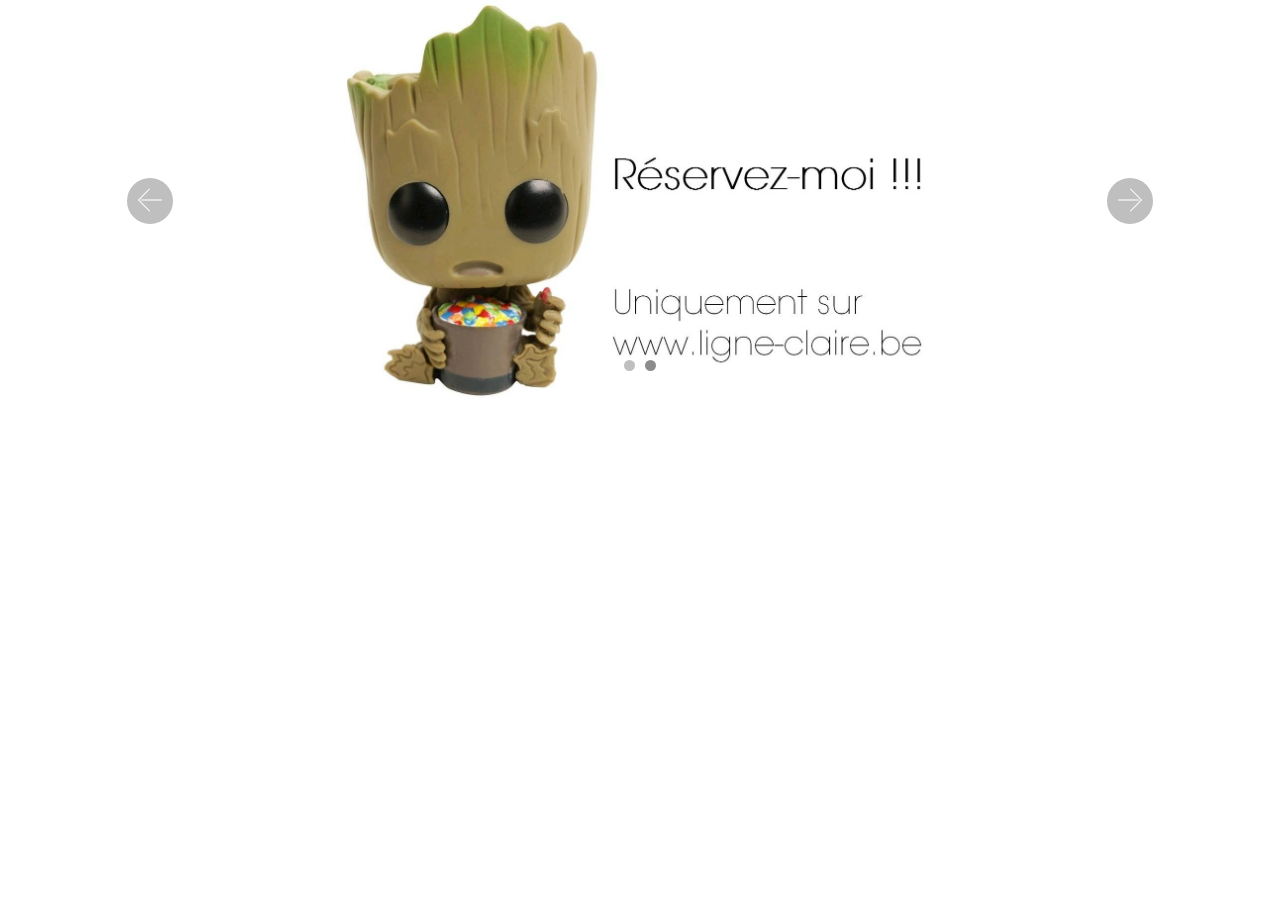
==== commit 95757352: "create github pages" ====
--- a/index.html
+++ b/index.html
@@ -20,18 +20,18 @@
   
 </head>
 <body>
-<section class="carousel slide cid-qzm5KZQtrH" data-interval="false" id="slider2-j" data-rv-view="39">
+<section class="carousel slide cid-qzm5KZQtrH" data-interval="false" id="slider2-j" data-rv-view="21">
 
     
     <div class="container content-slider">
         <div class="content-slider-wrap">
-            <div><div class="mbr-slider slide carousel" data-pause="true" data-keyboard="false" data-ride="carousel" data-interval="4000"><ol class="carousel-indicators"><li data-app-prevent-settings="" data-target="#slider2-j" data-slide-to="0"></li><li data-app-prevent-settings="" data-target="#slider2-j" class=" active" data-slide-to="1"></li></ol><div class="carousel-inner" role="listbox"><div class="carousel-item slider-fullscreen-image" data-bg-video-slide="false" style="background-image: url(assets/images/43-cadeau-2000x1500.jpg);"><div class="container container-slide"><div class="image_wrapper"><img src="assets/images/43-cadeau-2000x1500.jpg"><div class="carousel-caption justify-content-center"><div class="col-10 align-center"><p class="lead mbr-text mbr-fonts-style display-7"><br><br><br><strong><br></strong><br><br><br><br><strong><br></strong></p><div class="mbr-section-btn" buttons="0"><a class="btn  display-4 btn-secondary" href="http://www.ligne-claire.be/recherche/resultats-recherche-avancee.html?search_titre=integrale+coffret&search_auteur=&search_editeur=&search_collection=&search_eans=&search_type=0&tpeProd=&sort=P" target="_blank"><span class="mbri-touch mbr-iconfont mbr-iconfont-btn"></span>Découvrez notre sélection !</a> </div></div></div></div></div></div><div class="carousel-item slider-fullscreen-image active" data-bg-video-slide="false" style="background-image: url(assets/images/8896982207436-1338x900.jpg);"><div class="container container-slide"><div class="image_wrapper"><img src="assets/images/8896982207436-1338x900.jpg"><div class="carousel-caption justify-content-center"><div class="col-10 align-center"><p class="lead mbr-text mbr-fonts-style display-7"><br><br><br><strong><br></strong><br><br><br><br><strong><br></strong><br><br><br><br><br><br><br><br><strong><br></strong></p><div class="mbr-section-btn" buttons="0"><a class="btn  display-4 btn-secondary" href="http://www.ligne-claire.be/recherche/resultats-recherche-avancee.html?search_titre=integrale+coffret&search_auteur=&search_editeur=&search_collection=&search_eans=&search_type=0&tpeProd=&sort=P" target="_blank"><span class="mbri-touch mbr-iconfont mbr-iconfont-btn"></span>Découvrez notre sélection !</a> </div></div></div></div></div></div></div><a data-app-prevent-settings="" class="carousel-control carousel-control-prev" role="button" data-slide="prev" href="#slider2-j"><span aria-hidden="true" class="mbri-left mbr-iconfont"></span><span class="sr-only">Previous</span></a><a data-app-prevent-settings="" class="carousel-control carousel-control-next" role="button" data-slide="next" href="#slider2-j"><span aria-hidden="true" class="mbri-right mbr-iconfont"></span><span class="sr-only">Next</span></a></div></div> 
+            <div><div class="mbr-slider slide carousel" data-pause="true" data-keyboard="false" data-ride="carousel" data-interval="4000"><ol class="carousel-indicators"><li data-app-prevent-settings="" data-target="#slider2-j" data-slide-to="0"></li><li data-app-prevent-settings="" data-target="#slider2-j" class=" active" data-slide-to="1"></li></ol><div class="carousel-inner" role="listbox"><div class="carousel-item slider-fullscreen-image" data-bg-video-slide="false" style="background-image: url(assets/images/43-cadeau-2000x1500.jpg);"><div class="container container-slide"><div class="image_wrapper"><img src="assets/images/43-cadeau-2000x1500.jpg"><div class="carousel-caption justify-content-center"><div class="col-10 align-center"><p class="lead mbr-text mbr-fonts-style display-7"><br><br><br><strong><br></strong><br><br><br><br><strong><br></strong></p><div class="mbr-section-btn" buttons="0"><a class="btn  display-4 btn-secondary" href="http://www.ligne-claire.be/recherche/resultats-recherche-avancee.html?search_titre=integrale+coffret&search_auteur=&search_editeur=&search_collection=&search_eans=&search_type=0&tpeProd=&sort=P" target="_blank"><span class="mbri-touch mbr-iconfont mbr-iconfont-btn"></span>Découvrez notre sélection !</a> </div></div></div></div></div></div><div class="carousel-item slider-fullscreen-image active" data-bg-video-slide="false" style="background-image: url(assets/images/8896982207436-1200x807.jpg);"><div class="container container-slide"><div class="image_wrapper"><img src="assets/images/8896982207436-1200x807.jpg"><div class="carousel-caption justify-content-center"><div class="col-10 align-center"><p class="lead mbr-text mbr-fonts-style display-7"><br><br><br><strong><br></strong><br><br><br><br><strong><br></strong><br><br><br><br><br><br><br><br><strong><br></strong></p><div class="mbr-section-btn" buttons="0"><a class="btn  display-4 btn-secondary" href="http://www.ligne-claire.be/recherche/resultats-recherche-avancee.html?search_titre=integrale+coffret&search_auteur=&search_editeur=&search_collection=&search_eans=&search_type=0&tpeProd=&sort=P" target="_blank"><span class="mbri-touch mbr-iconfont mbr-iconfont-btn"></span>Découvrez notre sélection !</a> </div></div></div></div></div></div></div><a data-app-prevent-settings="" class="carousel-control carousel-control-prev" role="button" data-slide="prev" href="#slider2-j"><span aria-hidden="true" class="mbri-left mbr-iconfont"></span><span class="sr-only">Previous</span></a><a data-app-prevent-settings="" class="carousel-control carousel-control-next" role="button" data-slide="next" href="#slider2-j"><span aria-hidden="true" class="mbri-right mbr-iconfont"></span><span class="sr-only">Next</span></a></div></div> 
         </div>
     </div>
 </section>
 
 
-  <section class="engine"><a href="https://mobirise.co/i">how to build your own website</a></section><script src="assets/web/assets/jquery/jquery.min.js"></script>
+  <section class="engine"><a href="https://mobirise.co/h">how to make your own website</a></section><script src="assets/web/assets/jquery/jquery.min.js"></script>
   <script src="assets/popper/popper.min.js"></script>
   <script src="assets/tether/tether.min.js"></script>
   <script src="assets/bootstrap/js/bootstrap.min.js"></script>
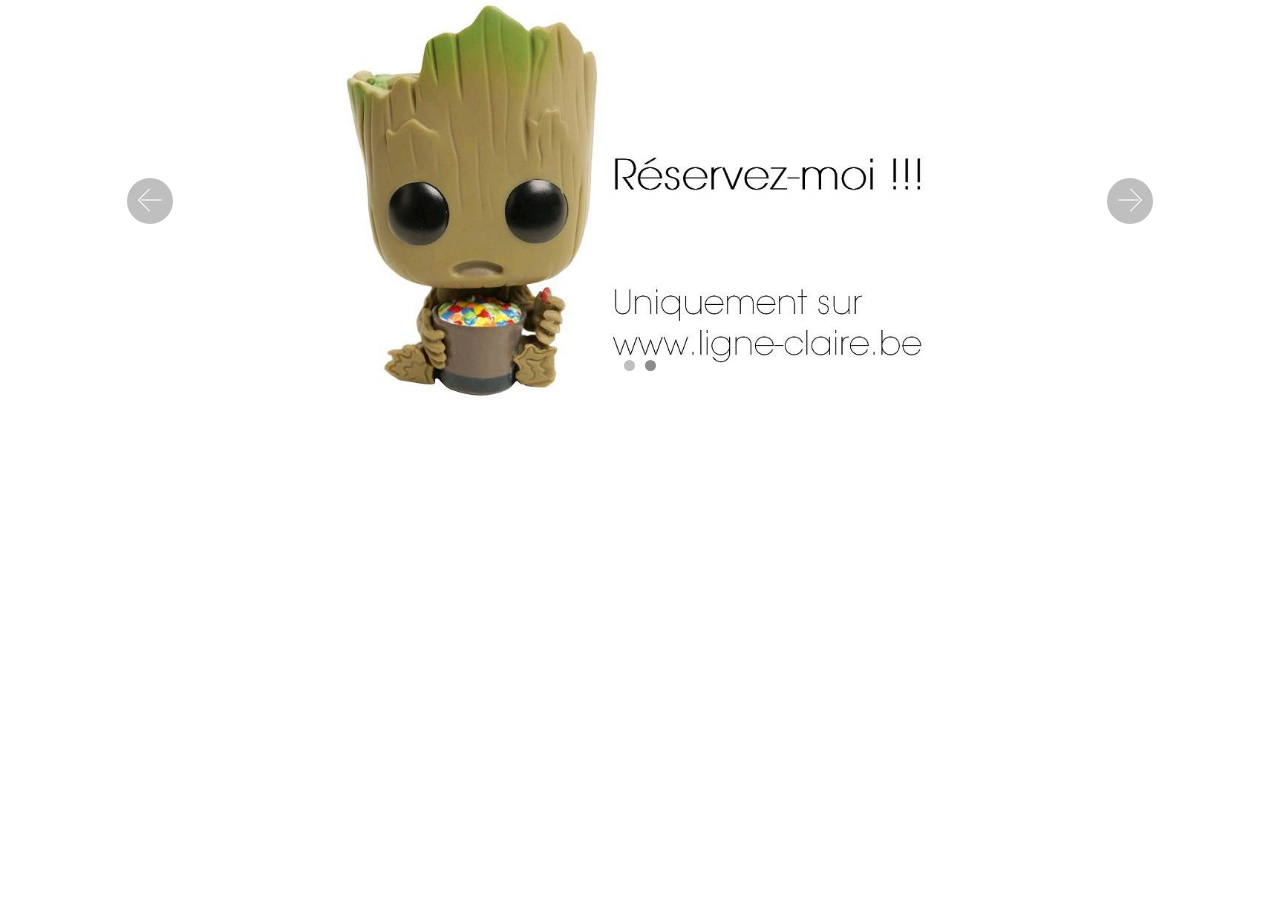
==== commit 3bbb9c36: "create github pages" ====
--- a/index.html
+++ b/index.html
@@ -20,18 +20,18 @@
   
 </head>
 <body>
-<section class="carousel slide cid-qzm5KZQtrH" data-interval="false" id="slider2-j" data-rv-view="21">
+<section class="carousel slide cid-qzm5KZQtrH" data-interval="false" id="slider2-j" data-rv-view="36">
 
     
     <div class="container content-slider">
         <div class="content-slider-wrap">
-            <div><div class="mbr-slider slide carousel" data-pause="true" data-keyboard="false" data-ride="carousel" data-interval="4000"><ol class="carousel-indicators"><li data-app-prevent-settings="" data-target="#slider2-j" data-slide-to="0"></li><li data-app-prevent-settings="" data-target="#slider2-j" class=" active" data-slide-to="1"></li></ol><div class="carousel-inner" role="listbox"><div class="carousel-item slider-fullscreen-image" data-bg-video-slide="false" style="background-image: url(assets/images/43-cadeau-2000x1500.jpg);"><div class="container container-slide"><div class="image_wrapper"><img src="assets/images/43-cadeau-2000x1500.jpg"><div class="carousel-caption justify-content-center"><div class="col-10 align-center"><p class="lead mbr-text mbr-fonts-style display-7"><br><br><br><strong><br></strong><br><br><br><br><strong><br></strong></p><div class="mbr-section-btn" buttons="0"><a class="btn  display-4 btn-secondary" href="http://www.ligne-claire.be/recherche/resultats-recherche-avancee.html?search_titre=integrale+coffret&search_auteur=&search_editeur=&search_collection=&search_eans=&search_type=0&tpeProd=&sort=P" target="_blank"><span class="mbri-touch mbr-iconfont mbr-iconfont-btn"></span>Découvrez notre sélection !</a> </div></div></div></div></div></div><div class="carousel-item slider-fullscreen-image active" data-bg-video-slide="false" style="background-image: url(assets/images/8896982207436-1200x807.jpg);"><div class="container container-slide"><div class="image_wrapper"><img src="assets/images/8896982207436-1200x807.jpg"><div class="carousel-caption justify-content-center"><div class="col-10 align-center"><p class="lead mbr-text mbr-fonts-style display-7"><br><br><br><strong><br></strong><br><br><br><br><strong><br></strong><br><br><br><br><br><br><br><br><strong><br></strong></p><div class="mbr-section-btn" buttons="0"><a class="btn  display-4 btn-secondary" href="http://www.ligne-claire.be/recherche/resultats-recherche-avancee.html?search_titre=integrale+coffret&search_auteur=&search_editeur=&search_collection=&search_eans=&search_type=0&tpeProd=&sort=P" target="_blank"><span class="mbri-touch mbr-iconfont mbr-iconfont-btn"></span>Découvrez notre sélection !</a> </div></div></div></div></div></div></div><a data-app-prevent-settings="" class="carousel-control carousel-control-prev" role="button" data-slide="prev" href="#slider2-j"><span aria-hidden="true" class="mbri-left mbr-iconfont"></span><span class="sr-only">Previous</span></a><a data-app-prevent-settings="" class="carousel-control carousel-control-next" role="button" data-slide="next" href="#slider2-j"><span aria-hidden="true" class="mbri-right mbr-iconfont"></span><span class="sr-only">Next</span></a></div></div> 
+            <div><div class="mbr-slider slide carousel" data-pause="true" data-keyboard="false" data-ride="carousel" data-interval="4000"><ol class="carousel-indicators"><li data-app-prevent-settings="" data-target="#slider2-j" data-slide-to="0"></li><li data-app-prevent-settings="" data-target="#slider2-j" class=" active" data-slide-to="1"></li></ol><div class="carousel-inner" role="listbox"><div class="carousel-item slider-fullscreen-image" data-bg-video-slide="false" style="background-image: url(assets/images/43-cadeau-2000x1500.jpg);"><div class="container container-slide"><div class="image_wrapper"><img src="assets/images/43-cadeau-2000x1500.jpg"><div class="carousel-caption justify-content-center"><div class="col-10 align-center"><p class="lead mbr-text mbr-fonts-style display-7"><br><br><br><strong><br></strong><br><br><br><br><strong><br></strong></p><div class="mbr-section-btn" buttons="0"><a class="btn  display-4 btn-secondary" href="http://www.ligne-claire.be/recherche/resultats-recherche-avancee.html?search_titre=integrale+coffret&search_auteur=&search_editeur=&search_collection=&search_eans=&search_type=0&tpeProd=&sort=P" target="_blank"><span class="mbri-touch mbr-iconfont mbr-iconfont-btn"></span>Découvrez notre sélection !</a> </div></div></div></div></div></div><div class="carousel-item slider-fullscreen-image active" data-bg-video-slide="false" style="background-image: url(assets/images/8896982207436-800x538.jpg);"><div class="container container-slide"><div class="image_wrapper"><img src="assets/images/8896982207436-800x538.jpg"><div class="carousel-caption justify-content-center"><div class="col-10 align-center"><p class="lead mbr-text mbr-fonts-style display-7"><br><br><br><strong><br></strong><br><br><br><br><strong><br></strong><br><br><br><br><br><br><br><br><strong><br></strong></p><div class="mbr-section-btn" buttons="0"><a class="btn  display-4 btn-secondary" href="http://www.ligne-claire.be/recherche/resultats-recherche-avancee.html?search_titre=integrale+coffret&search_auteur=&search_editeur=&search_collection=&search_eans=&search_type=0&tpeProd=&sort=P" target="_blank"><span class="mbri-touch mbr-iconfont mbr-iconfont-btn"></span>Découvrez notre sélection !</a> </div></div></div></div></div></div></div><a data-app-prevent-settings="" class="carousel-control carousel-control-prev" role="button" data-slide="prev" href="#slider2-j"><span aria-hidden="true" class="mbri-left mbr-iconfont"></span><span class="sr-only">Previous</span></a><a data-app-prevent-settings="" class="carousel-control carousel-control-next" role="button" data-slide="next" href="#slider2-j"><span aria-hidden="true" class="mbri-right mbr-iconfont"></span><span class="sr-only">Next</span></a></div></div> 
         </div>
     </div>
 </section>
 
 
-  <section class="engine"><a href="https://mobirise.co/h">how to make your own website</a></section><script src="assets/web/assets/jquery/jquery.min.js"></script>
+  <section class="engine"><a href="https://mobirise.co/m">bootstrap table</a></section><script src="assets/web/assets/jquery/jquery.min.js"></script>
   <script src="assets/popper/popper.min.js"></script>
   <script src="assets/tether/tether.min.js"></script>
   <script src="assets/bootstrap/js/bootstrap.min.js"></script>
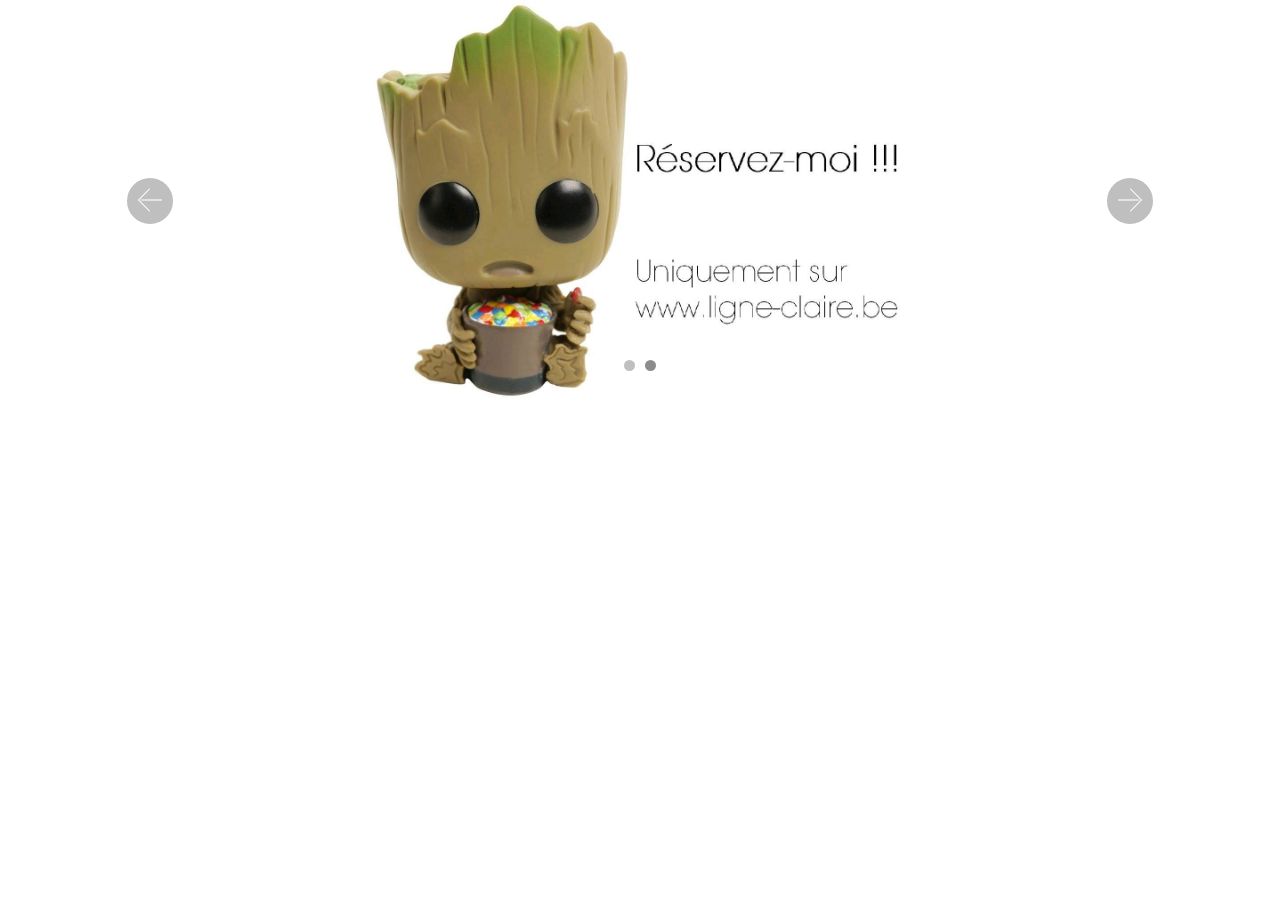
==== commit e7bd1fa7: "create github pages" ====
--- a/index.html
+++ b/index.html
@@ -20,18 +20,18 @@
   
 </head>
 <body>
-<section class="carousel slide cid-qzm5KZQtrH" data-interval="false" id="slider2-j" data-rv-view="36">
+<section class="carousel slide cid-qzm5KZQtrH" data-interval="false" id="slider2-j" data-rv-view="51">
 
     
     <div class="container content-slider">
         <div class="content-slider-wrap">
-            <div><div class="mbr-slider slide carousel" data-pause="true" data-keyboard="false" data-ride="carousel" data-interval="4000"><ol class="carousel-indicators"><li data-app-prevent-settings="" data-target="#slider2-j" data-slide-to="0"></li><li data-app-prevent-settings="" data-target="#slider2-j" class=" active" data-slide-to="1"></li></ol><div class="carousel-inner" role="listbox"><div class="carousel-item slider-fullscreen-image" data-bg-video-slide="false" style="background-image: url(assets/images/43-cadeau-2000x1500.jpg);"><div class="container container-slide"><div class="image_wrapper"><img src="assets/images/43-cadeau-2000x1500.jpg"><div class="carousel-caption justify-content-center"><div class="col-10 align-center"><p class="lead mbr-text mbr-fonts-style display-7"><br><br><br><strong><br></strong><br><br><br><br><strong><br></strong></p><div class="mbr-section-btn" buttons="0"><a class="btn  display-4 btn-secondary" href="http://www.ligne-claire.be/recherche/resultats-recherche-avancee.html?search_titre=integrale+coffret&search_auteur=&search_editeur=&search_collection=&search_eans=&search_type=0&tpeProd=&sort=P" target="_blank"><span class="mbri-touch mbr-iconfont mbr-iconfont-btn"></span>Découvrez notre sélection !</a> </div></div></div></div></div></div><div class="carousel-item slider-fullscreen-image active" data-bg-video-slide="false" style="background-image: url(assets/images/8896982207436-800x538.jpg);"><div class="container container-slide"><div class="image_wrapper"><img src="assets/images/8896982207436-800x538.jpg"><div class="carousel-caption justify-content-center"><div class="col-10 align-center"><p class="lead mbr-text mbr-fonts-style display-7"><br><br><br><strong><br></strong><br><br><br><br><strong><br></strong><br><br><br><br><br><br><br><br><strong><br></strong></p><div class="mbr-section-btn" buttons="0"><a class="btn  display-4 btn-secondary" href="http://www.ligne-claire.be/recherche/resultats-recherche-avancee.html?search_titre=integrale+coffret&search_auteur=&search_editeur=&search_collection=&search_eans=&search_type=0&tpeProd=&sort=P" target="_blank"><span class="mbri-touch mbr-iconfont mbr-iconfont-btn"></span>Découvrez notre sélection !</a> </div></div></div></div></div></div></div><a data-app-prevent-settings="" class="carousel-control carousel-control-prev" role="button" data-slide="prev" href="#slider2-j"><span aria-hidden="true" class="mbri-left mbr-iconfont"></span><span class="sr-only">Previous</span></a><a data-app-prevent-settings="" class="carousel-control carousel-control-next" role="button" data-slide="next" href="#slider2-j"><span aria-hidden="true" class="mbri-right mbr-iconfont"></span><span class="sr-only">Next</span></a></div></div> 
+            <div><div class="mbr-slider slide carousel" data-pause="true" data-keyboard="false" data-ride="carousel" data-interval="4000"><ol class="carousel-indicators"><li data-app-prevent-settings="" data-target="#slider2-j" data-slide-to="0"></li><li data-app-prevent-settings="" data-target="#slider2-j" class=" active" data-slide-to="1"></li></ol><div class="carousel-inner" role="listbox"><div class="carousel-item slider-fullscreen-image" data-bg-video-slide="false" style="background-image: url(assets/images/43-cadeau-2000x1500.jpg);"><div class="container container-slide"><div class="image_wrapper"><img src="assets/images/43-cadeau-2000x1500.jpg"><div class="carousel-caption justify-content-center"><div class="col-10 align-center"><p class="lead mbr-text mbr-fonts-style display-7"><br><br><br><strong><br></strong><br><br><br><br><strong><br></strong></p><div class="mbr-section-btn" buttons="0"><a class="btn  display-4 btn-secondary" href="http://www.ligne-claire.be/recherche/resultats-recherche-avancee.html?search_titre=integrale+coffret&search_auteur=&search_editeur=&search_collection=&search_eans=&search_type=0&tpeProd=&sort=P" target="_blank"><span class="mbri-touch mbr-iconfont mbr-iconfont-btn"></span>Découvrez notre sélection !</a> </div></div></div></div></div></div><div class="carousel-item slider-fullscreen-image active" data-bg-video-slide="false" style="background-image: url(assets/images/8896982207436-1200x900.jpg);"><div class="container container-slide"><div class="image_wrapper"><img src="assets/images/8896982207436-1200x900.jpg"><div class="carousel-caption justify-content-center"><div class="col-10 align-center"><p class="lead mbr-text mbr-fonts-style display-7"><br><br><br><strong><br></strong><br><br><br><br><strong><br></strong><br><br><br><br><br><br><br><br><strong><br></strong></p><div class="mbr-section-btn" buttons="0"><a class="btn  display-4 btn-secondary" href="http://www.ligne-claire.be/recherche/resultats-recherche-avancee.html?search_titre=integrale+coffret&search_auteur=&search_editeur=&search_collection=&search_eans=&search_type=0&tpeProd=&sort=P" target="_blank"><span class="mbri-touch mbr-iconfont mbr-iconfont-btn"></span>Découvrez notre sélection !</a> </div></div></div></div></div></div></div><a data-app-prevent-settings="" class="carousel-control carousel-control-prev" role="button" data-slide="prev" href="#slider2-j"><span aria-hidden="true" class="mbri-left mbr-iconfont"></span><span class="sr-only">Previous</span></a><a data-app-prevent-settings="" class="carousel-control carousel-control-next" role="button" data-slide="next" href="#slider2-j"><span aria-hidden="true" class="mbri-right mbr-iconfont"></span><span class="sr-only">Next</span></a></div></div> 
         </div>
     </div>
 </section>
 
 
-  <section class="engine"><a href="https://mobirise.co/m">bootstrap table</a></section><script src="assets/web/assets/jquery/jquery.min.js"></script>
+  <section class="engine"><a href="https://mobirise.co/c">free web maker</a></section><script src="assets/web/assets/jquery/jquery.min.js"></script>
   <script src="assets/popper/popper.min.js"></script>
   <script src="assets/tether/tether.min.js"></script>
   <script src="assets/bootstrap/js/bootstrap.min.js"></script>
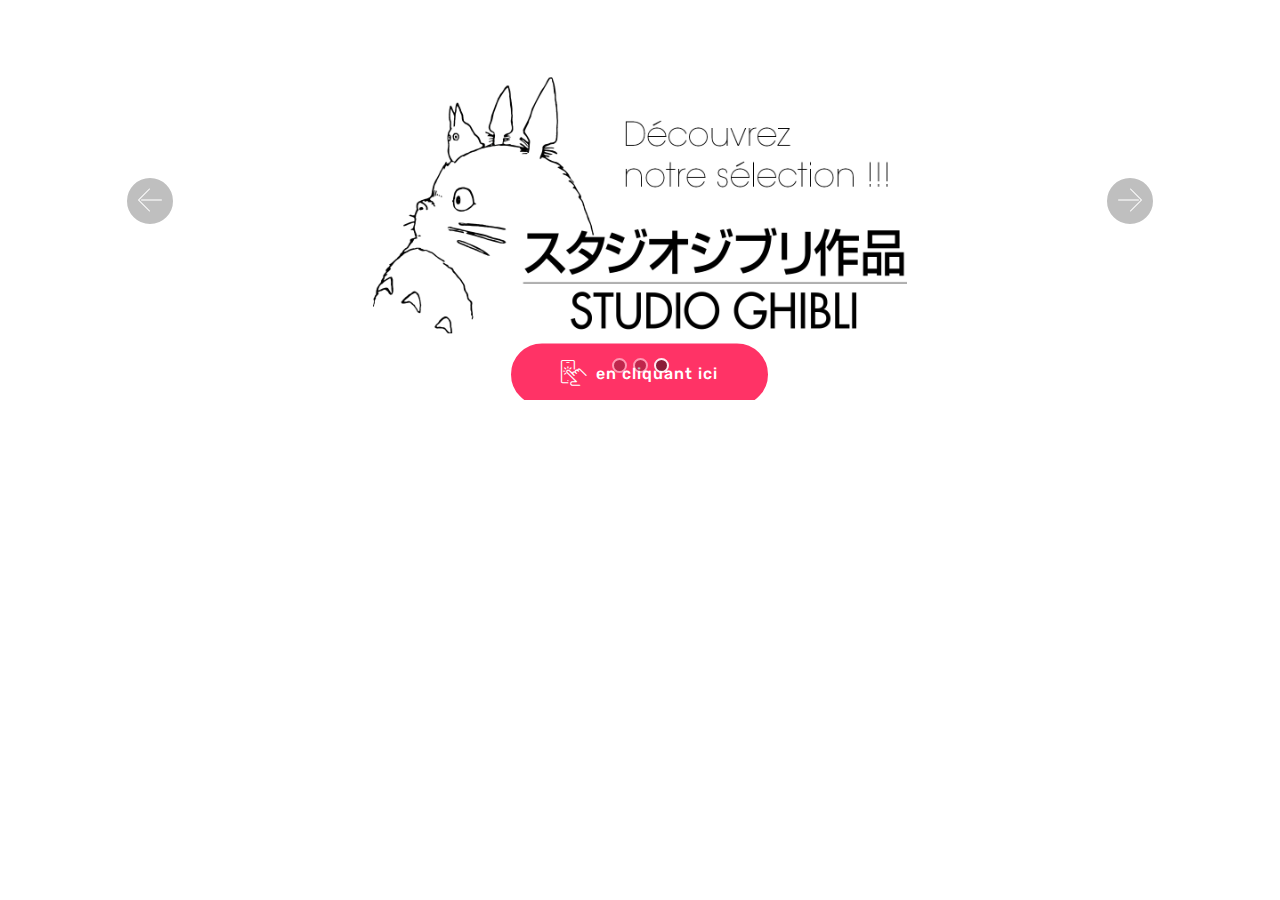
==== commit 2c8e9984: "create github pages" ====
--- a/index.html
+++ b/index.html
@@ -20,18 +20,18 @@
   
 </head>
 <body>
-<section class="carousel slide cid-qzm5KZQtrH" data-interval="false" id="slider2-j" data-rv-view="51">
+<section class="carousel slide cid-qzm5KZQtrH" data-interval="false" id="slider2-j" data-rv-view="24">
 
     
     <div class="container content-slider">
         <div class="content-slider-wrap">
-            <div><div class="mbr-slider slide carousel" data-pause="true" data-keyboard="false" data-ride="carousel" data-interval="4000"><ol class="carousel-indicators"><li data-app-prevent-settings="" data-target="#slider2-j" data-slide-to="0"></li><li data-app-prevent-settings="" data-target="#slider2-j" class=" active" data-slide-to="1"></li></ol><div class="carousel-inner" role="listbox"><div class="carousel-item slider-fullscreen-image" data-bg-video-slide="false" style="background-image: url(assets/images/43-cadeau-2000x1500.jpg);"><div class="container container-slide"><div class="image_wrapper"><img src="assets/images/43-cadeau-2000x1500.jpg"><div class="carousel-caption justify-content-center"><div class="col-10 align-center"><p class="lead mbr-text mbr-fonts-style display-7"><br><br><br><strong><br></strong><br><br><br><br><strong><br></strong></p><div class="mbr-section-btn" buttons="0"><a class="btn  display-4 btn-secondary" href="http://www.ligne-claire.be/recherche/resultats-recherche-avancee.html?search_titre=integrale+coffret&search_auteur=&search_editeur=&search_collection=&search_eans=&search_type=0&tpeProd=&sort=P" target="_blank"><span class="mbri-touch mbr-iconfont mbr-iconfont-btn"></span>Découvrez notre sélection !</a> </div></div></div></div></div></div><div class="carousel-item slider-fullscreen-image active" data-bg-video-slide="false" style="background-image: url(assets/images/8896982207436-1200x900.jpg);"><div class="container container-slide"><div class="image_wrapper"><img src="assets/images/8896982207436-1200x900.jpg"><div class="carousel-caption justify-content-center"><div class="col-10 align-center"><p class="lead mbr-text mbr-fonts-style display-7"><br><br><br><strong><br></strong><br><br><br><br><strong><br></strong><br><br><br><br><br><br><br><br><strong><br></strong></p><div class="mbr-section-btn" buttons="0"><a class="btn  display-4 btn-secondary" href="http://www.ligne-claire.be/recherche/resultats-recherche-avancee.html?search_titre=integrale+coffret&search_auteur=&search_editeur=&search_collection=&search_eans=&search_type=0&tpeProd=&sort=P" target="_blank"><span class="mbri-touch mbr-iconfont mbr-iconfont-btn"></span>Découvrez notre sélection !</a> </div></div></div></div></div></div></div><a data-app-prevent-settings="" class="carousel-control carousel-control-prev" role="button" data-slide="prev" href="#slider2-j"><span aria-hidden="true" class="mbri-left mbr-iconfont"></span><span class="sr-only">Previous</span></a><a data-app-prevent-settings="" class="carousel-control carousel-control-next" role="button" data-slide="next" href="#slider2-j"><span aria-hidden="true" class="mbri-right mbr-iconfont"></span><span class="sr-only">Next</span></a></div></div> 
+            <div><div class="mbr-slider slide carousel" data-pause="true" data-keyboard="false" data-ride="carousel" data-interval="4000"><ol class="carousel-indicators"><li data-app-prevent-settings="" data-target="#slider2-j" data-slide-to="0"></li><li data-app-prevent-settings="" data-target="#slider2-j" data-slide-to="1"></li><li data-app-prevent-settings="" data-target="#slider2-j" class=" active" data-slide-to="2"></li></ol><div class="carousel-inner" role="listbox"><div class="carousel-item slider-fullscreen-image" data-bg-video-slide="false" style="background-image: url(assets/images/43-cadeau-2000x1500.jpg);"><div class="container container-slide"><div class="image_wrapper"><img src="assets/images/43-cadeau-2000x1500.jpg"><div class="carousel-caption justify-content-center"><div class="col-10 align-center"><p class="lead mbr-text mbr-fonts-style display-7"><br><br><br><strong><br></strong><br><br><br><br><strong><br></strong></p><div class="mbr-section-btn" buttons="0"><a class="btn  display-4 btn-secondary" href="http://www.ligne-claire.be/recherche/resultats-recherche-avancee.html?search_titre=integrale+coffret&search_auteur=&search_editeur=&search_collection=&search_eans=&search_type=0&tpeProd=&sort=P" target="_blank"><span class="mbri-touch mbr-iconfont mbr-iconfont-btn"></span>Découvrez notre sélection !</a> </div></div></div></div></div></div><div class="carousel-item slider-fullscreen-image" data-bg-video-slide="false" style="background-image: url(assets/images/8896982207436-1200x900.jpg);"><div class="container container-slide"><div class="image_wrapper"><img src="assets/images/8896982207436-1200x900.jpg"><div class="carousel-caption justify-content-center"><div class="col-10 align-center"><p class="lead mbr-text mbr-fonts-style display-7"><br><br><br><strong><br></strong><br><br><br><br><strong><br></strong><br><br><br><br><br><br><br><br><strong><br></strong></p><div class="mbr-section-btn" buttons="0"><a class="btn  display-4 btn-secondary" href="http://www.ligne-claire.be/recherche/resultats-recherche-avancee.html?search_titre=integrale+coffret&search_auteur=&search_editeur=&search_collection=&search_eans=&search_type=0&tpeProd=&sort=P" target="_blank"><span class="mbri-touch mbr-iconfont mbr-iconfont-btn"></span>Découvrez notre sélection !</a> </div></div></div></div></div></div><div class="carousel-item slider-fullscreen-image active" data-bg-video-slide="false" style="background-image: url(assets/images/studio-ghibli-logo.svg-1200x900.png);"><div class="container container-slide"><div class="image_wrapper"><img src="assets/images/studio-ghibli-logo.svg-1200x900.png"><div class="carousel-caption justify-content-center"><div class="col-10 align-center"><p class="lead mbr-text mbr-fonts-style display-7"><br><br><br><strong><br></strong><br><br><br><br><strong><br></strong><br><br><br><strong><br></strong></p><div class="mbr-section-btn" buttons="0"><a class="btn  display-4 btn-secondary" href="http://www.ligne-claire.be/recherche/resultats-recherche-rapide.html?search_keys=ghibli&search_type=0&page=1&sort=D" target="_blank"><span class="mbri-touch mbr-iconfont mbr-iconfont-btn"></span>en cliquant ici</a> </div></div></div></div></div></div></div><a data-app-prevent-settings="" class="carousel-control carousel-control-prev" role="button" data-slide="prev" href="#slider2-j"><span aria-hidden="true" class="mbri-left mbr-iconfont"></span><span class="sr-only">Previous</span></a><a data-app-prevent-settings="" class="carousel-control carousel-control-next" role="button" data-slide="next" href="#slider2-j"><span aria-hidden="true" class="mbri-right mbr-iconfont"></span><span class="sr-only">Next</span></a></div></div> 
         </div>
     </div>
 </section>
 
 
-  <section class="engine"><a href="https://mobirise.co/c">free web maker</a></section><script src="assets/web/assets/jquery/jquery.min.js"></script>
+  <section class="engine"><a href="https://mobirise.co/o">bootstrap button</a></section><script src="assets/web/assets/jquery/jquery.min.js"></script>
   <script src="assets/popper/popper.min.js"></script>
   <script src="assets/tether/tether.min.js"></script>
   <script src="assets/bootstrap/js/bootstrap.min.js"></script>
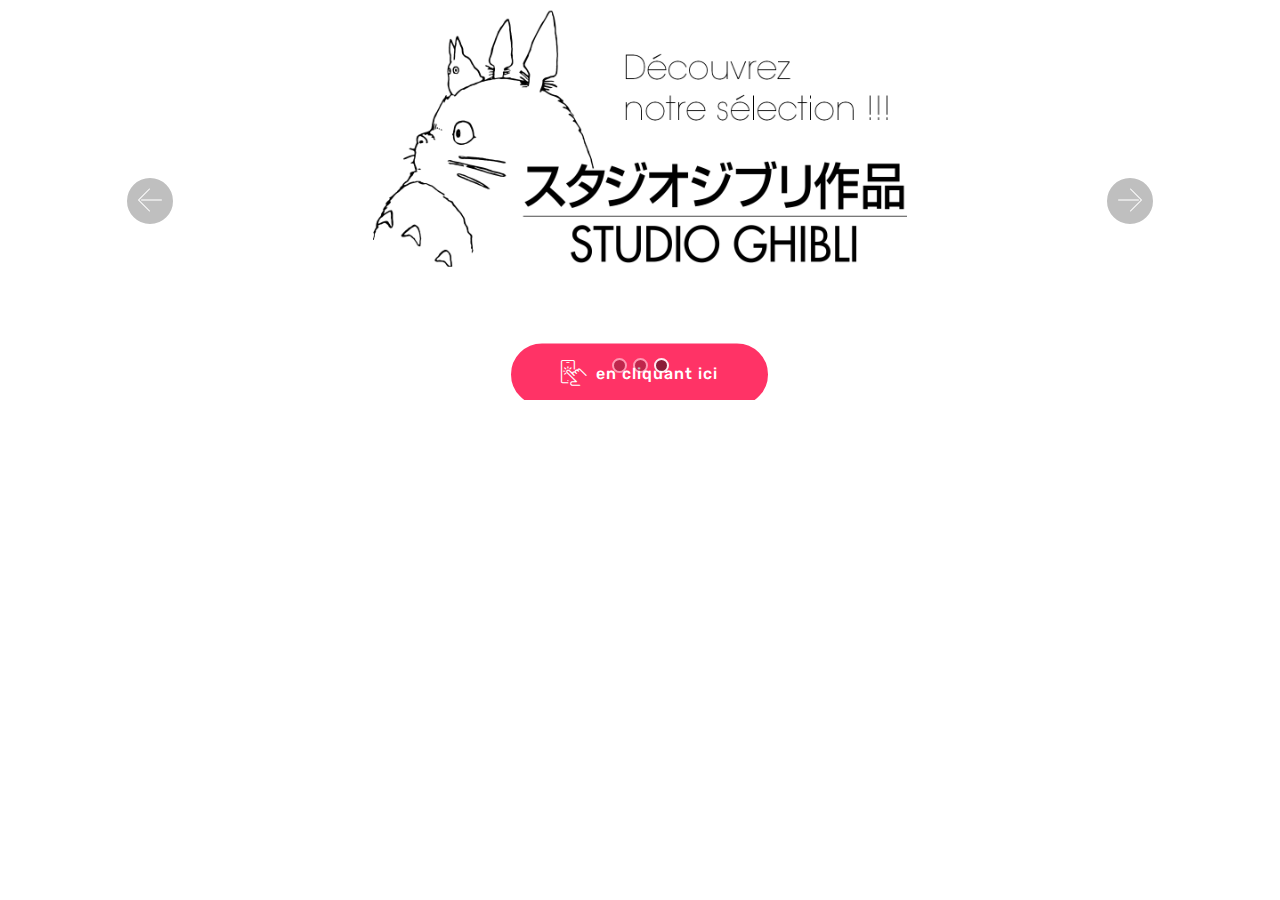
==== commit 71004192: "create github pages" ====
--- a/index.html
+++ b/index.html
@@ -20,18 +20,18 @@
   
 </head>
 <body>
-<section class="carousel slide cid-qzm5KZQtrH" data-interval="false" id="slider2-j" data-rv-view="24">
+<section class="carousel slide cid-qzm5KZQtrH" data-interval="false" id="slider2-j" data-rv-view="42">
 
     
     <div class="container content-slider">
         <div class="content-slider-wrap">
-            <div><div class="mbr-slider slide carousel" data-pause="true" data-keyboard="false" data-ride="carousel" data-interval="4000"><ol class="carousel-indicators"><li data-app-prevent-settings="" data-target="#slider2-j" data-slide-to="0"></li><li data-app-prevent-settings="" data-target="#slider2-j" data-slide-to="1"></li><li data-app-prevent-settings="" data-target="#slider2-j" class=" active" data-slide-to="2"></li></ol><div class="carousel-inner" role="listbox"><div class="carousel-item slider-fullscreen-image" data-bg-video-slide="false" style="background-image: url(assets/images/43-cadeau-2000x1500.jpg);"><div class="container container-slide"><div class="image_wrapper"><img src="assets/images/43-cadeau-2000x1500.jpg"><div class="carousel-caption justify-content-center"><div class="col-10 align-center"><p class="lead mbr-text mbr-fonts-style display-7"><br><br><br><strong><br></strong><br><br><br><br><strong><br></strong></p><div class="mbr-section-btn" buttons="0"><a class="btn  display-4 btn-secondary" href="http://www.ligne-claire.be/recherche/resultats-recherche-avancee.html?search_titre=integrale+coffret&search_auteur=&search_editeur=&search_collection=&search_eans=&search_type=0&tpeProd=&sort=P" target="_blank"><span class="mbri-touch mbr-iconfont mbr-iconfont-btn"></span>Découvrez notre sélection !</a> </div></div></div></div></div></div><div class="carousel-item slider-fullscreen-image" data-bg-video-slide="false" style="background-image: url(assets/images/8896982207436-1200x900.jpg);"><div class="container container-slide"><div class="image_wrapper"><img src="assets/images/8896982207436-1200x900.jpg"><div class="carousel-caption justify-content-center"><div class="col-10 align-center"><p class="lead mbr-text mbr-fonts-style display-7"><br><br><br><strong><br></strong><br><br><br><br><strong><br></strong><br><br><br><br><br><br><br><br><strong><br></strong></p><div class="mbr-section-btn" buttons="0"><a class="btn  display-4 btn-secondary" href="http://www.ligne-claire.be/recherche/resultats-recherche-avancee.html?search_titre=integrale+coffret&search_auteur=&search_editeur=&search_collection=&search_eans=&search_type=0&tpeProd=&sort=P" target="_blank"><span class="mbri-touch mbr-iconfont mbr-iconfont-btn"></span>Découvrez notre sélection !</a> </div></div></div></div></div></div><div class="carousel-item slider-fullscreen-image active" data-bg-video-slide="false" style="background-image: url(assets/images/studio-ghibli-logo.svg-1200x900.png);"><div class="container container-slide"><div class="image_wrapper"><img src="assets/images/studio-ghibli-logo.svg-1200x900.png"><div class="carousel-caption justify-content-center"><div class="col-10 align-center"><p class="lead mbr-text mbr-fonts-style display-7"><br><br><br><strong><br></strong><br><br><br><br><strong><br></strong><br><br><br><strong><br></strong></p><div class="mbr-section-btn" buttons="0"><a class="btn  display-4 btn-secondary" href="http://www.ligne-claire.be/recherche/resultats-recherche-rapide.html?search_keys=ghibli&search_type=0&page=1&sort=D" target="_blank"><span class="mbri-touch mbr-iconfont mbr-iconfont-btn"></span>en cliquant ici</a> </div></div></div></div></div></div></div><a data-app-prevent-settings="" class="carousel-control carousel-control-prev" role="button" data-slide="prev" href="#slider2-j"><span aria-hidden="true" class="mbri-left mbr-iconfont"></span><span class="sr-only">Previous</span></a><a data-app-prevent-settings="" class="carousel-control carousel-control-next" role="button" data-slide="next" href="#slider2-j"><span aria-hidden="true" class="mbri-right mbr-iconfont"></span><span class="sr-only">Next</span></a></div></div> 
+            <div><div class="mbr-slider slide carousel" data-pause="true" data-keyboard="false" data-ride="carousel" data-interval="4000"><ol class="carousel-indicators"><li data-app-prevent-settings="" data-target="#slider2-j" data-slide-to="0"></li><li data-app-prevent-settings="" data-target="#slider2-j" data-slide-to="1"></li><li data-app-prevent-settings="" data-target="#slider2-j" class=" active" data-slide-to="2"></li></ol><div class="carousel-inner" role="listbox"><div class="carousel-item slider-fullscreen-image" data-bg-video-slide="false" style="background-image: url(assets/images/43-cadeau-2000x1500.jpg);"><div class="container container-slide"><div class="image_wrapper"><img src="assets/images/43-cadeau-2000x1500.jpg"><div class="carousel-caption justify-content-center"><div class="col-10 align-center"><p class="lead mbr-text mbr-fonts-style display-7"><br><br><br><strong><br></strong><br><br><br><br><strong><br></strong></p><div class="mbr-section-btn" buttons="0"><a class="btn  display-4 btn-secondary" href="http://www.ligne-claire.be/recherche/resultats-recherche-avancee.html?search_titre=integrale+coffret&search_auteur=&search_editeur=&search_collection=&search_eans=&search_type=0&tpeProd=&sort=P" target="_blank"><span class="mbri-touch mbr-iconfont mbr-iconfont-btn"></span>Découvrez notre sélection !</a> </div></div></div></div></div></div><div class="carousel-item slider-fullscreen-image" data-bg-video-slide="false" style="background-image: url(assets/images/8896982207436-1200x900.jpg);"><div class="container container-slide"><div class="image_wrapper"><img src="assets/images/8896982207436-1200x900.jpg"><div class="carousel-caption justify-content-center"><div class="col-10 align-center"><p class="lead mbr-text mbr-fonts-style display-7"><br><br><br><strong><br></strong><br><br><br><br><strong><br></strong><br><br><br><br><br><br><br><br><strong><br></strong></p><div class="mbr-section-btn" buttons="0"><a class="btn  display-4 btn-secondary" href="http://www.ligne-claire.be/recherche/resultats-recherche-avancee.html?search_titre=integrale+coffret&search_auteur=&search_editeur=&search_collection=&search_eans=&search_type=0&tpeProd=&sort=P" target="_blank"><span class="mbri-touch mbr-iconfont mbr-iconfont-btn"></span>Découvrez notre sélection !</a> </div></div></div></div></div></div><div class="carousel-item slider-fullscreen-image active" data-bg-video-slide="false" style="background-image: url(assets/images/studio-ghibli-logo.svg-1-1200x900.png);"><div class="container container-slide"><div class="image_wrapper"><img src="assets/images/studio-ghibli-logo.svg-1-1200x900.png"><div class="carousel-caption justify-content-center"><div class="col-10 align-center"><p class="lead mbr-text mbr-fonts-style display-7"><br><br><br><strong><br></strong><br><br><br><br><strong><br></strong><br><br><br><strong><br></strong></p><div class="mbr-section-btn" buttons="0"><a class="btn  display-4 btn-secondary" href="http://www.ligne-claire.be/recherche/resultats-recherche-rapide.html?search_keys=ghibli&search_type=0&page=1&sort=D" target="_blank"><span class="mbri-touch mbr-iconfont mbr-iconfont-btn"></span>en cliquant ici</a> </div></div></div></div></div></div></div><a data-app-prevent-settings="" class="carousel-control carousel-control-prev" role="button" data-slide="prev" href="#slider2-j"><span aria-hidden="true" class="mbri-left mbr-iconfont"></span><span class="sr-only">Previous</span></a><a data-app-prevent-settings="" class="carousel-control carousel-control-next" role="button" data-slide="next" href="#slider2-j"><span aria-hidden="true" class="mbri-right mbr-iconfont"></span><span class="sr-only">Next</span></a></div></div> 
         </div>
     </div>
 </section>
 
 
-  <section class="engine"><a href="https://mobirise.co/o">bootstrap button</a></section><script src="assets/web/assets/jquery/jquery.min.js"></script>
+  <section class="engine"><a href="https://mobirise.co/j">design your own website for free</a></section><script src="assets/web/assets/jquery/jquery.min.js"></script>
   <script src="assets/popper/popper.min.js"></script>
   <script src="assets/tether/tether.min.js"></script>
   <script src="assets/bootstrap/js/bootstrap.min.js"></script>
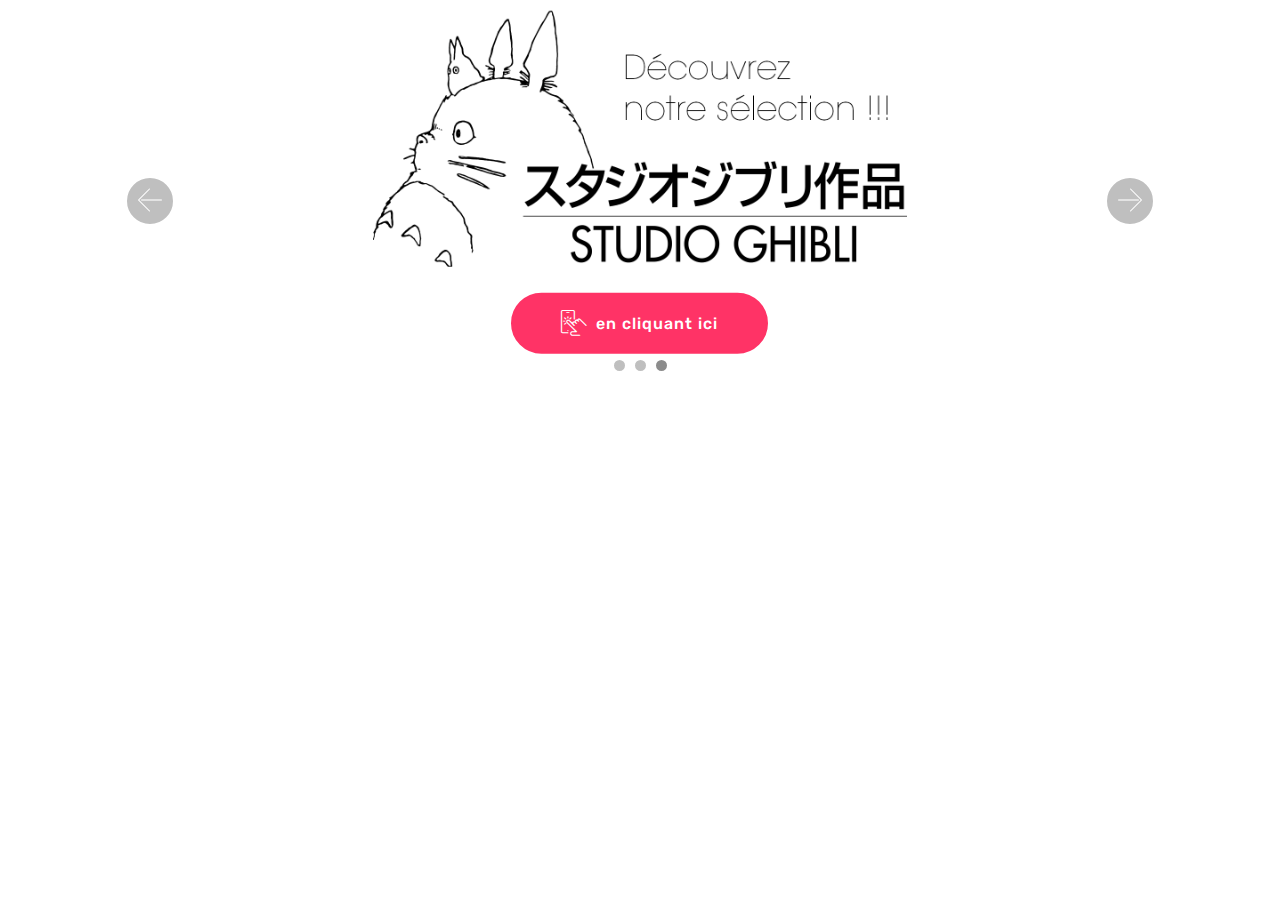
==== commit 8c356603: "create github pages" ====
--- a/index.html
+++ b/index.html
@@ -20,18 +20,18 @@
   
 </head>
 <body>
-<section class="carousel slide cid-qzm5KZQtrH" data-interval="false" id="slider2-j" data-rv-view="42">
+<section class="carousel slide cid-qzm5KZQtrH" data-interval="false" id="slider2-j" data-rv-view="60">
 
     
     <div class="container content-slider">
         <div class="content-slider-wrap">
-            <div><div class="mbr-slider slide carousel" data-pause="true" data-keyboard="false" data-ride="carousel" data-interval="4000"><ol class="carousel-indicators"><li data-app-prevent-settings="" data-target="#slider2-j" data-slide-to="0"></li><li data-app-prevent-settings="" data-target="#slider2-j" data-slide-to="1"></li><li data-app-prevent-settings="" data-target="#slider2-j" class=" active" data-slide-to="2"></li></ol><div class="carousel-inner" role="listbox"><div class="carousel-item slider-fullscreen-image" data-bg-video-slide="false" style="background-image: url(assets/images/43-cadeau-2000x1500.jpg);"><div class="container container-slide"><div class="image_wrapper"><img src="assets/images/43-cadeau-2000x1500.jpg"><div class="carousel-caption justify-content-center"><div class="col-10 align-center"><p class="lead mbr-text mbr-fonts-style display-7"><br><br><br><strong><br></strong><br><br><br><br><strong><br></strong></p><div class="mbr-section-btn" buttons="0"><a class="btn  display-4 btn-secondary" href="http://www.ligne-claire.be/recherche/resultats-recherche-avancee.html?search_titre=integrale+coffret&search_auteur=&search_editeur=&search_collection=&search_eans=&search_type=0&tpeProd=&sort=P" target="_blank"><span class="mbri-touch mbr-iconfont mbr-iconfont-btn"></span>Découvrez notre sélection !</a> </div></div></div></div></div></div><div class="carousel-item slider-fullscreen-image" data-bg-video-slide="false" style="background-image: url(assets/images/8896982207436-1200x900.jpg);"><div class="container container-slide"><div class="image_wrapper"><img src="assets/images/8896982207436-1200x900.jpg"><div class="carousel-caption justify-content-center"><div class="col-10 align-center"><p class="lead mbr-text mbr-fonts-style display-7"><br><br><br><strong><br></strong><br><br><br><br><strong><br></strong><br><br><br><br><br><br><br><br><strong><br></strong></p><div class="mbr-section-btn" buttons="0"><a class="btn  display-4 btn-secondary" href="http://www.ligne-claire.be/recherche/resultats-recherche-avancee.html?search_titre=integrale+coffret&search_auteur=&search_editeur=&search_collection=&search_eans=&search_type=0&tpeProd=&sort=P" target="_blank"><span class="mbri-touch mbr-iconfont mbr-iconfont-btn"></span>Découvrez notre sélection !</a> </div></div></div></div></div></div><div class="carousel-item slider-fullscreen-image active" data-bg-video-slide="false" style="background-image: url(assets/images/studio-ghibli-logo.svg-1-1200x900.png);"><div class="container container-slide"><div class="image_wrapper"><img src="assets/images/studio-ghibli-logo.svg-1-1200x900.png"><div class="carousel-caption justify-content-center"><div class="col-10 align-center"><p class="lead mbr-text mbr-fonts-style display-7"><br><br><br><strong><br></strong><br><br><br><br><strong><br></strong><br><br><br><strong><br></strong></p><div class="mbr-section-btn" buttons="0"><a class="btn  display-4 btn-secondary" href="http://www.ligne-claire.be/recherche/resultats-recherche-rapide.html?search_keys=ghibli&search_type=0&page=1&sort=D" target="_blank"><span class="mbri-touch mbr-iconfont mbr-iconfont-btn"></span>en cliquant ici</a> </div></div></div></div></div></div></div><a data-app-prevent-settings="" class="carousel-control carousel-control-prev" role="button" data-slide="prev" href="#slider2-j"><span aria-hidden="true" class="mbri-left mbr-iconfont"></span><span class="sr-only">Previous</span></a><a data-app-prevent-settings="" class="carousel-control carousel-control-next" role="button" data-slide="next" href="#slider2-j"><span aria-hidden="true" class="mbri-right mbr-iconfont"></span><span class="sr-only">Next</span></a></div></div> 
+            <div><div class="mbr-slider slide carousel" data-pause="true" data-keyboard="false" data-ride="carousel" data-interval="4000"><ol class="carousel-indicators"><li data-app-prevent-settings="" data-target="#slider2-j" data-slide-to="0"></li><li data-app-prevent-settings="" data-target="#slider2-j" data-slide-to="1"></li><li data-app-prevent-settings="" data-target="#slider2-j" class=" active" data-slide-to="2"></li></ol><div class="carousel-inner" role="listbox"><div class="carousel-item slider-fullscreen-image" data-bg-video-slide="false" style="background-image: url(assets/images/43-cadeau-2000x1500.jpg);"><div class="container container-slide"><div class="image_wrapper"><img src="assets/images/43-cadeau-2000x1500.jpg"><div class="carousel-caption justify-content-center"><div class="col-10 align-center"><p class="lead mbr-text mbr-fonts-style display-7"><br><br><br><strong><br></strong><br><br><br><br><strong><br></strong></p><div class="mbr-section-btn" buttons="0"><a class="btn  display-4 btn-secondary" href="http://www.ligne-claire.be/recherche/resultats-recherche-avancee.html?search_titre=integrale+coffret&search_auteur=&search_editeur=&search_collection=&search_eans=&search_type=0&tpeProd=&sort=P" target="_blank"><span class="mbri-touch mbr-iconfont mbr-iconfont-btn"></span>Découvrez notre sélection !</a> </div></div></div></div></div></div><div class="carousel-item slider-fullscreen-image" data-bg-video-slide="false" style="background-image: url(assets/images/8896982207436-1200x900.jpg);"><div class="container container-slide"><div class="image_wrapper"><img src="assets/images/8896982207436-1200x900.jpg"><div class="carousel-caption justify-content-center"><div class="col-10 align-center"><p class="lead mbr-text mbr-fonts-style display-7"><br><br><br><strong><br></strong><br><br><br><br><strong><br></strong><br><br><br><br><br><br><br><br><strong><br></strong></p><div class="mbr-section-btn" buttons="0"><a class="btn  display-4 btn-secondary" href="http://www.ligne-claire.be/recherche/resultats-recherche-avancee.html?search_titre=integrale+coffret&search_auteur=&search_editeur=&search_collection=&search_eans=&search_type=0&tpeProd=&sort=P" target="_blank"><span class="mbri-touch mbr-iconfont mbr-iconfont-btn"></span>Découvrez notre sélection !</a> </div></div></div></div></div></div><div class="carousel-item slider-fullscreen-image active" data-bg-video-slide="false" style="background-image: url(assets/images/studio-ghibli-logo.svg-1-1200x900.png);"><div class="container container-slide"><div class="image_wrapper"><img src="assets/images/studio-ghibli-logo.svg-1-1200x900.png"><div class="carousel-caption justify-content-center"><div class="col-10 align-center"><p class="lead mbr-text mbr-fonts-style display-7"><br><br><br><strong><br></strong><br><br><br><br><strong><br></strong></p><div class="mbr-section-btn" buttons="0"><a class="btn  display-4 btn-secondary" href="http://www.ligne-claire.be/recherche/resultats-recherche-rapide.html?search_keys=ghibli&search_type=0&page=1&sort=D" target="_blank"><span class="mbri-touch mbr-iconfont mbr-iconfont-btn"></span>en cliquant ici</a> </div></div></div></div></div></div></div><a data-app-prevent-settings="" class="carousel-control carousel-control-prev" role="button" data-slide="prev" href="#slider2-j"><span aria-hidden="true" class="mbri-left mbr-iconfont"></span><span class="sr-only">Previous</span></a><a data-app-prevent-settings="" class="carousel-control carousel-control-next" role="button" data-slide="next" href="#slider2-j"><span aria-hidden="true" class="mbri-right mbr-iconfont"></span><span class="sr-only">Next</span></a></div></div> 
         </div>
     </div>
 </section>
 
 
-  <section class="engine"><a href="https://mobirise.co/j">design your own website for free</a></section><script src="assets/web/assets/jquery/jquery.min.js"></script>
+  <section class="engine"><a href="https://mobirise.co">Mobirise</a></section><script src="assets/web/assets/jquery/jquery.min.js"></script>
   <script src="assets/popper/popper.min.js"></script>
   <script src="assets/tether/tether.min.js"></script>
   <script src="assets/bootstrap/js/bootstrap.min.js"></script>
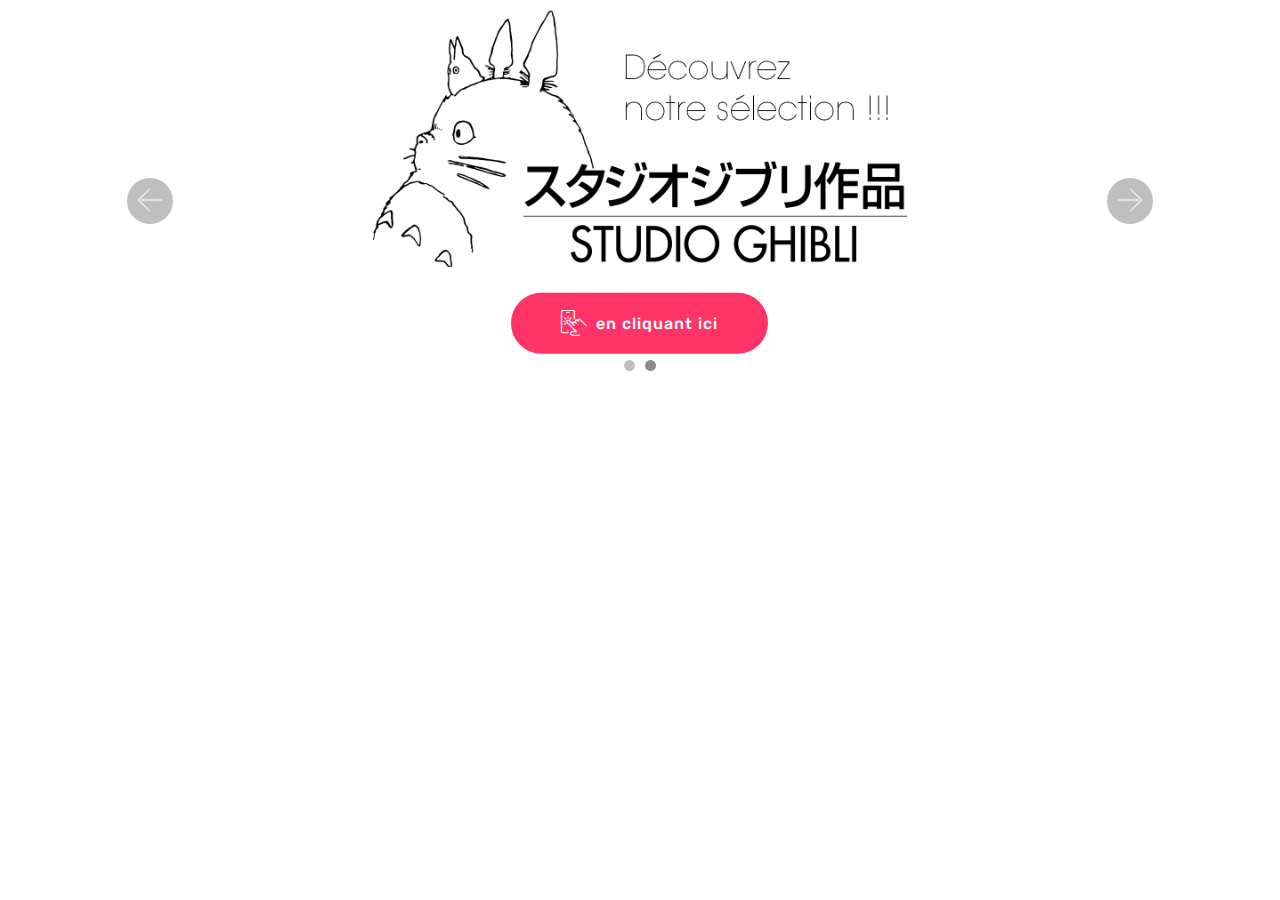
==== commit c475af00: "create github pages" ====
--- a/index.html
+++ b/index.html
@@ -1,13 +1,14 @@
 <!DOCTYPE html>
 <html >
 <head>
-  <!-- Site made with Mobirise Website Builder v4.5.1, https://mobirise.com -->
+  <!-- Site made with Mobirise Website Builder v4.7.1, https://mobirise.com -->
   <meta charset="UTF-8">
   <meta http-equiv="X-UA-Compatible" content="IE=edge">
-  <meta name="generator" content="Mobirise v4.5.1, mobirise.com">
+  <meta name="generator" content="Mobirise v4.7.1, mobirise.com">
   <meta name="viewport" content="width=device-width, initial-scale=1, minimum-scale=1">
+  <link rel="shortcut icon" href="assets/images/logo4.png" type="image/x-icon">
   <meta name="description" content="">
-  <title>Copie Home</title>
+  <title>Home</title>
   <link rel="stylesheet" href="assets/web/assets/mobirise-icons/mobirise-icons.css">
   <link rel="stylesheet" href="assets/tether/tether.min.css">
   <link rel="stylesheet" href="assets/bootstrap/css/bootstrap.min.css">
@@ -20,18 +21,18 @@
   
 </head>
 <body>
-<section class="carousel slide cid-qzm5KZQtrH" data-interval="false" id="slider2-j" data-rv-view="60">
+  <section class="carousel slide cid-qzm5KZQtrH" data-interval="false" id="slider2-j">
 
     
     <div class="container content-slider">
         <div class="content-slider-wrap">
-            <div><div class="mbr-slider slide carousel" data-pause="true" data-keyboard="false" data-ride="carousel" data-interval="4000"><ol class="carousel-indicators"><li data-app-prevent-settings="" data-target="#slider2-j" data-slide-to="0"></li><li data-app-prevent-settings="" data-target="#slider2-j" data-slide-to="1"></li><li data-app-prevent-settings="" data-target="#slider2-j" class=" active" data-slide-to="2"></li></ol><div class="carousel-inner" role="listbox"><div class="carousel-item slider-fullscreen-image" data-bg-video-slide="false" style="background-image: url(assets/images/43-cadeau-2000x1500.jpg);"><div class="container container-slide"><div class="image_wrapper"><img src="assets/images/43-cadeau-2000x1500.jpg"><div class="carousel-caption justify-content-center"><div class="col-10 align-center"><p class="lead mbr-text mbr-fonts-style display-7"><br><br><br><strong><br></strong><br><br><br><br><strong><br></strong></p><div class="mbr-section-btn" buttons="0"><a class="btn  display-4 btn-secondary" href="http://www.ligne-claire.be/recherche/resultats-recherche-avancee.html?search_titre=integrale+coffret&search_auteur=&search_editeur=&search_collection=&search_eans=&search_type=0&tpeProd=&sort=P" target="_blank"><span class="mbri-touch mbr-iconfont mbr-iconfont-btn"></span>Découvrez notre sélection !</a> </div></div></div></div></div></div><div class="carousel-item slider-fullscreen-image" data-bg-video-slide="false" style="background-image: url(assets/images/8896982207436-1200x900.jpg);"><div class="container container-slide"><div class="image_wrapper"><img src="assets/images/8896982207436-1200x900.jpg"><div class="carousel-caption justify-content-center"><div class="col-10 align-center"><p class="lead mbr-text mbr-fonts-style display-7"><br><br><br><strong><br></strong><br><br><br><br><strong><br></strong><br><br><br><br><br><br><br><br><strong><br></strong></p><div class="mbr-section-btn" buttons="0"><a class="btn  display-4 btn-secondary" href="http://www.ligne-claire.be/recherche/resultats-recherche-avancee.html?search_titre=integrale+coffret&search_auteur=&search_editeur=&search_collection=&search_eans=&search_type=0&tpeProd=&sort=P" target="_blank"><span class="mbri-touch mbr-iconfont mbr-iconfont-btn"></span>Découvrez notre sélection !</a> </div></div></div></div></div></div><div class="carousel-item slider-fullscreen-image active" data-bg-video-slide="false" style="background-image: url(assets/images/studio-ghibli-logo.svg-1-1200x900.png);"><div class="container container-slide"><div class="image_wrapper"><img src="assets/images/studio-ghibli-logo.svg-1-1200x900.png"><div class="carousel-caption justify-content-center"><div class="col-10 align-center"><p class="lead mbr-text mbr-fonts-style display-7"><br><br><br><strong><br></strong><br><br><br><br><strong><br></strong></p><div class="mbr-section-btn" buttons="0"><a class="btn  display-4 btn-secondary" href="http://www.ligne-claire.be/recherche/resultats-recherche-rapide.html?search_keys=ghibli&search_type=0&page=1&sort=D" target="_blank"><span class="mbri-touch mbr-iconfont mbr-iconfont-btn"></span>en cliquant ici</a> </div></div></div></div></div></div></div><a data-app-prevent-settings="" class="carousel-control carousel-control-prev" role="button" data-slide="prev" href="#slider2-j"><span aria-hidden="true" class="mbri-left mbr-iconfont"></span><span class="sr-only">Previous</span></a><a data-app-prevent-settings="" class="carousel-control carousel-control-next" role="button" data-slide="next" href="#slider2-j"><span aria-hidden="true" class="mbri-right mbr-iconfont"></span><span class="sr-only">Next</span></a></div></div> 
+            <div><div class="mbr-slider slide carousel" data-pause="true" data-keyboard="false" data-ride="carousel" data-interval="4000"><ol class="carousel-indicators"><li data-app-prevent-settings="" data-target="#slider2-j" data-slide-to="0"></li><li data-app-prevent-settings="" data-target="#slider2-j" class=" active" data-slide-to="1"></li></ol><div class="carousel-inner" role="listbox"><div class="carousel-item slider-fullscreen-image" data-bg-video-slide="false" style="background-image: url(assets/images/8896982207436-1200x900.jpg);"><div class="container container-slide"><div class="image_wrapper"><img src="assets/images/8896982207436-1200x900.jpg"><div class="carousel-caption justify-content-center"><div class="col-10 align-center"><p class="lead mbr-text mbr-fonts-style display-7"><br><br><br><strong><br></strong><br><br><br><br><strong><br></strong><br><br><br><br><br><br><br><br><strong><br></strong></p><div class="mbr-section-btn" buttons="0"><a class="btn  display-4 btn-secondary" href="http://www.ligne-claire.be/recherche/resultats-recherche-avancee.html?search_titre=integrale+coffret&search_auteur=&search_editeur=&search_collection=&search_eans=&search_type=0&tpeProd=&sort=P" target="_blank"><span class="mbri-touch mbr-iconfont mbr-iconfont-btn"></span>Découvrez notre sélection !</a> </div></div></div></div></div></div><div class="carousel-item slider-fullscreen-image active" data-bg-video-slide="false" style="background-image: url(assets/images/studio-ghibli-logo.svg-1-1200x900.png);"><div class="container container-slide"><div class="image_wrapper"><img src="assets/images/studio-ghibli-logo.svg-1-1200x900.png"><div class="carousel-caption justify-content-center"><div class="col-10 align-center"><p class="lead mbr-text mbr-fonts-style display-7"><br><br><br><strong><br></strong><br><br><br><br><strong><br></strong></p><div class="mbr-section-btn" buttons="0"><a class="btn  display-4 btn-secondary" href="http://www.ligne-claire.be/recherche/resultats-recherche-rapide.html?search_keys=ghibli&search_type=0&page=1&sort=D" target="_blank"><span class="mbri-touch mbr-iconfont mbr-iconfont-btn"></span>en cliquant ici</a> </div></div></div></div></div></div></div><a data-app-prevent-settings="" class="carousel-control carousel-control-prev" role="button" data-slide="prev" href="#slider2-j"><span aria-hidden="true" class="mbri-left mbr-iconfont"></span><span class="sr-only">Previous</span></a><a data-app-prevent-settings="" class="carousel-control carousel-control-next" role="button" data-slide="next" href="#slider2-j"><span aria-hidden="true" class="mbri-right mbr-iconfont"></span><span class="sr-only">Next</span></a></div></div> 
         </div>
     </div>
 </section>
 
 
-  <section class="engine"><a href="https://mobirise.co">Mobirise</a></section><script src="assets/web/assets/jquery/jquery.min.js"></script>
+  <section class="engine"><a href="https://mobirise.ws/m">drag and drop web maker</a></section><script src="assets/web/assets/jquery/jquery.min.js"></script>
   <script src="assets/popper/popper.min.js"></script>
   <script src="assets/tether/tether.min.js"></script>
   <script src="assets/bootstrap/js/bootstrap.min.js"></script>
